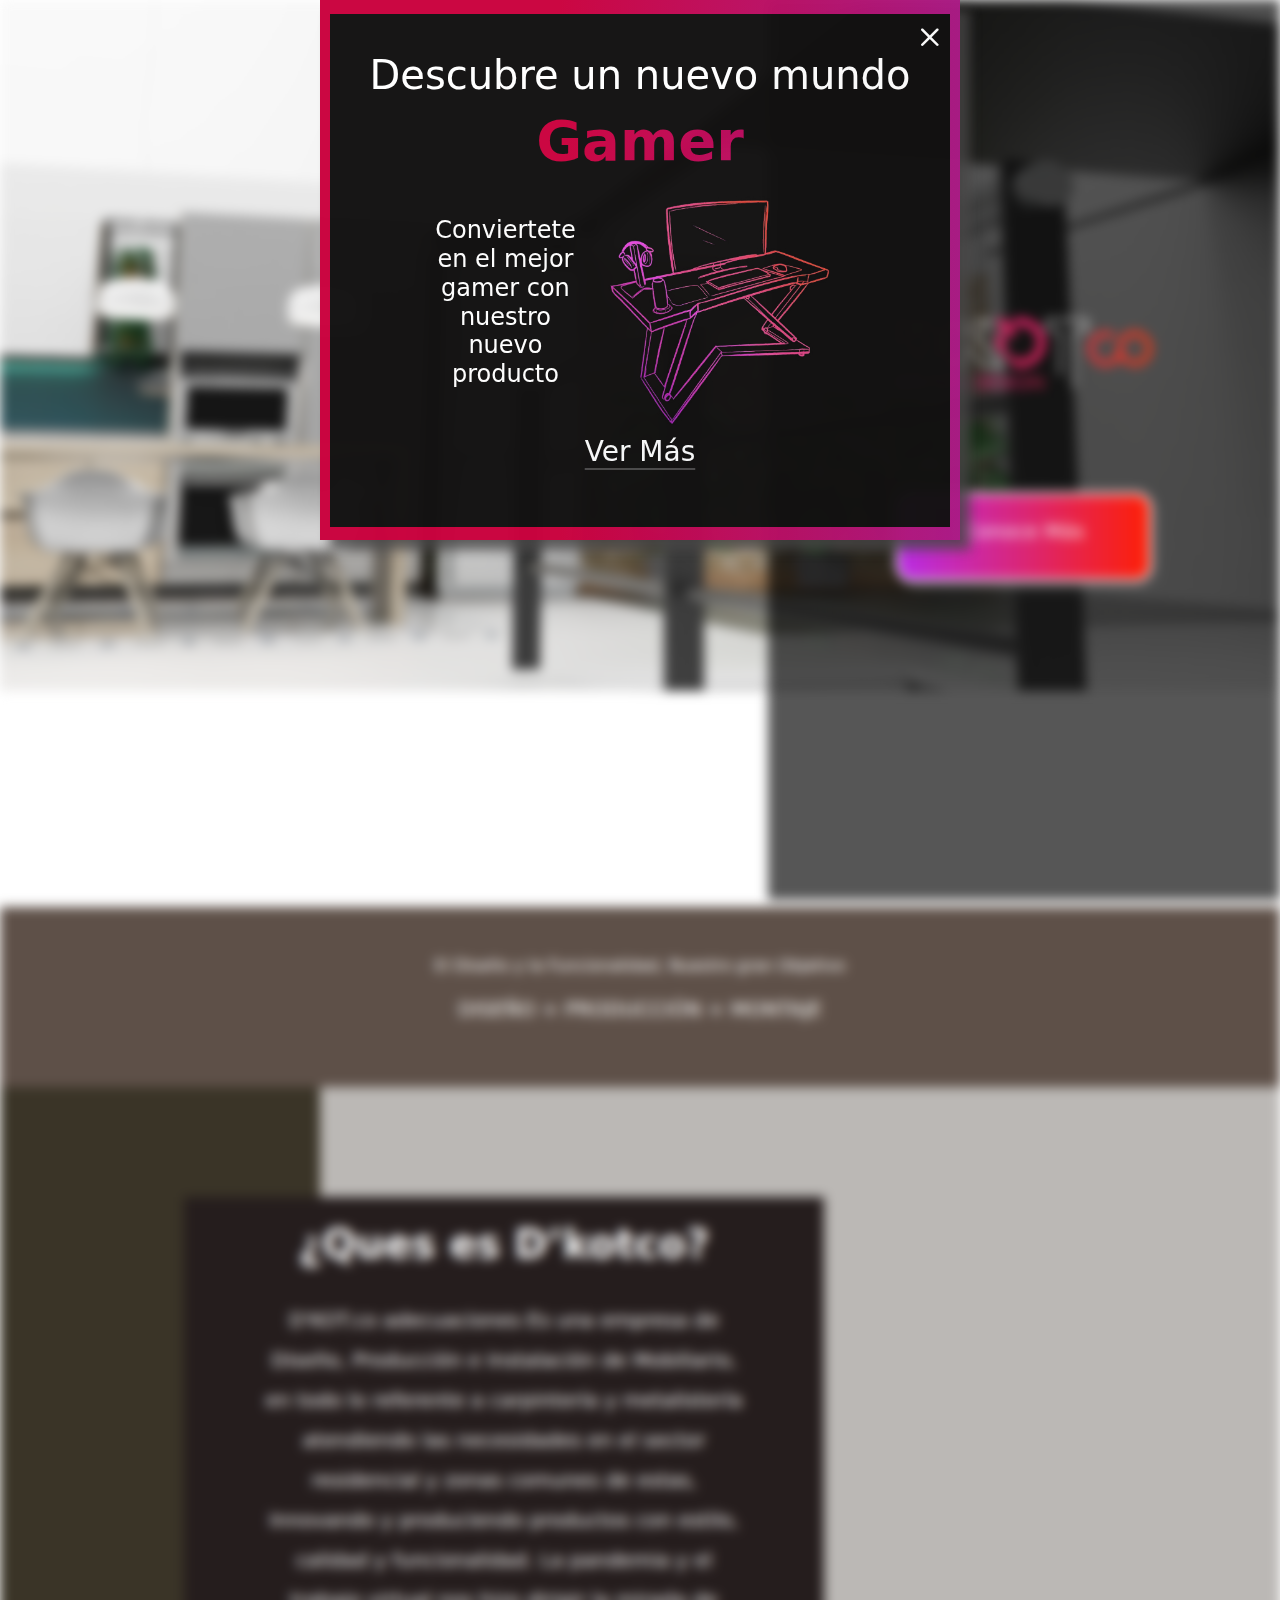
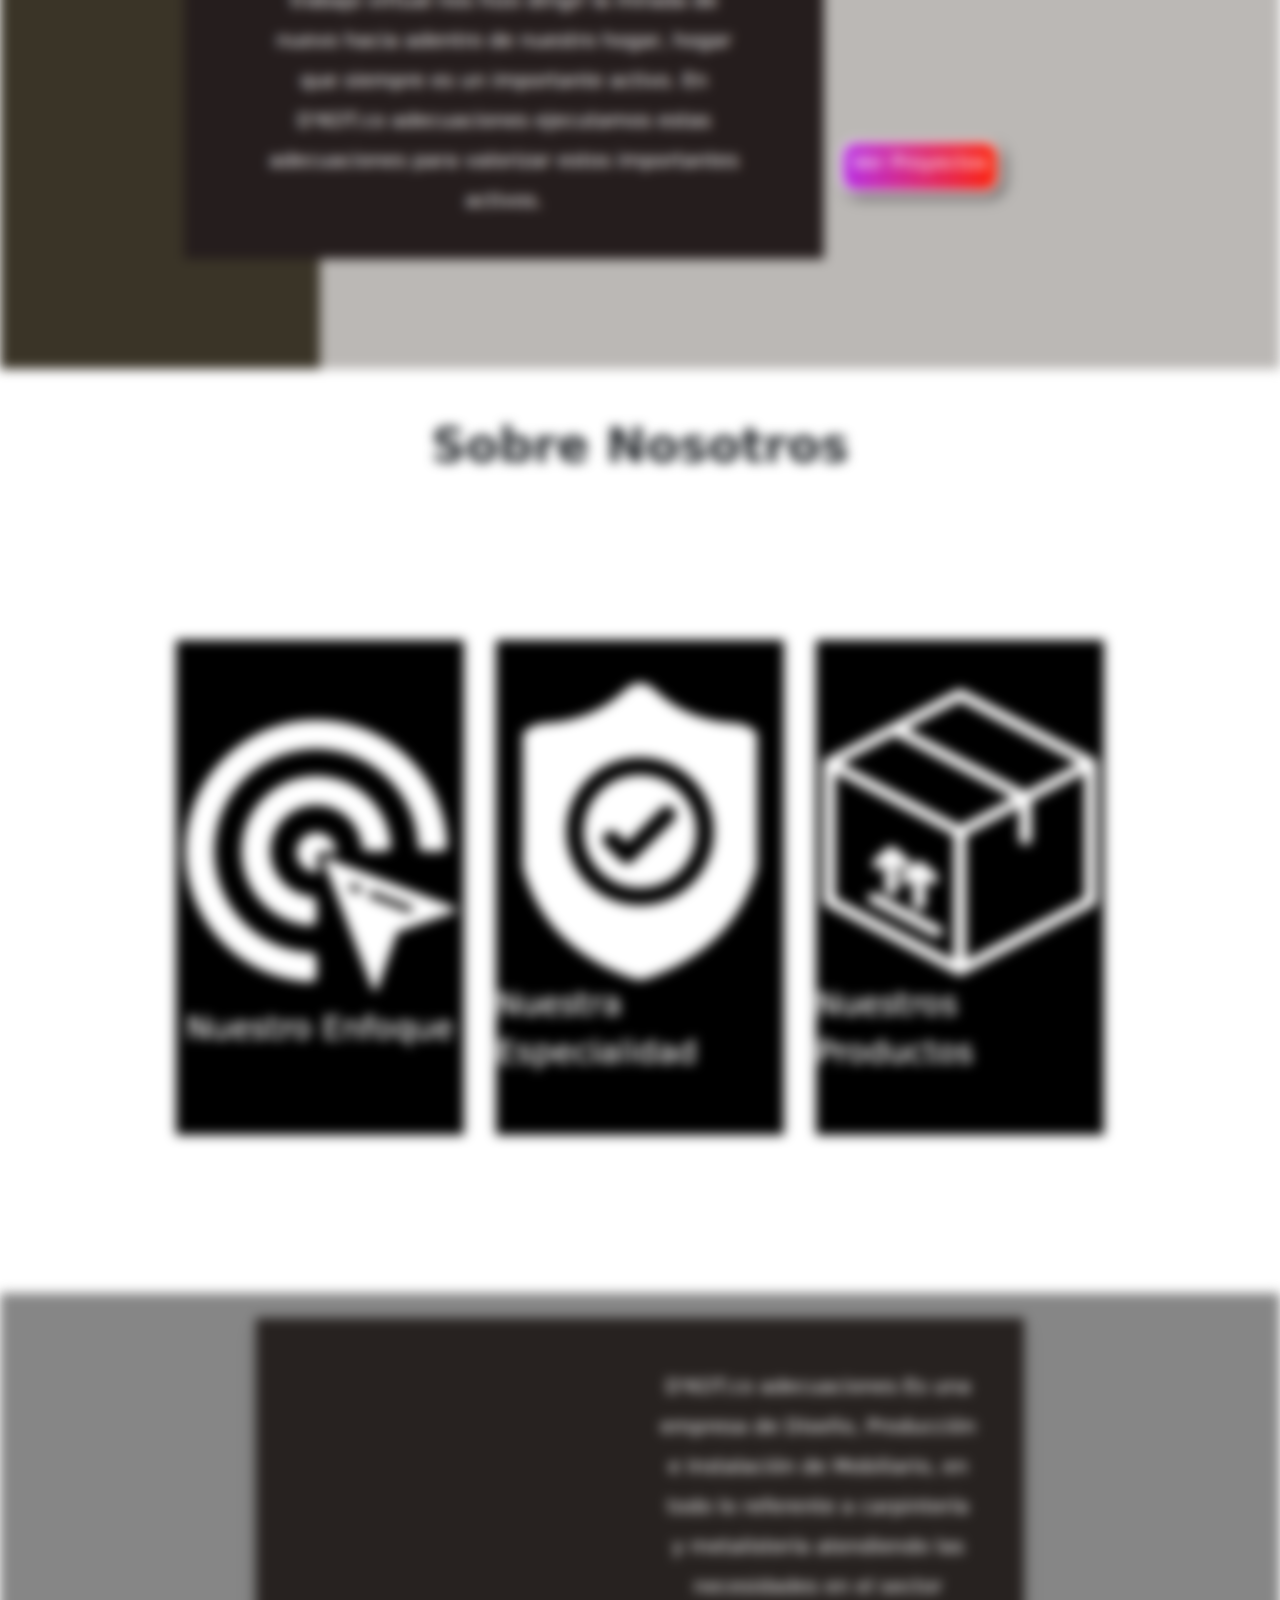
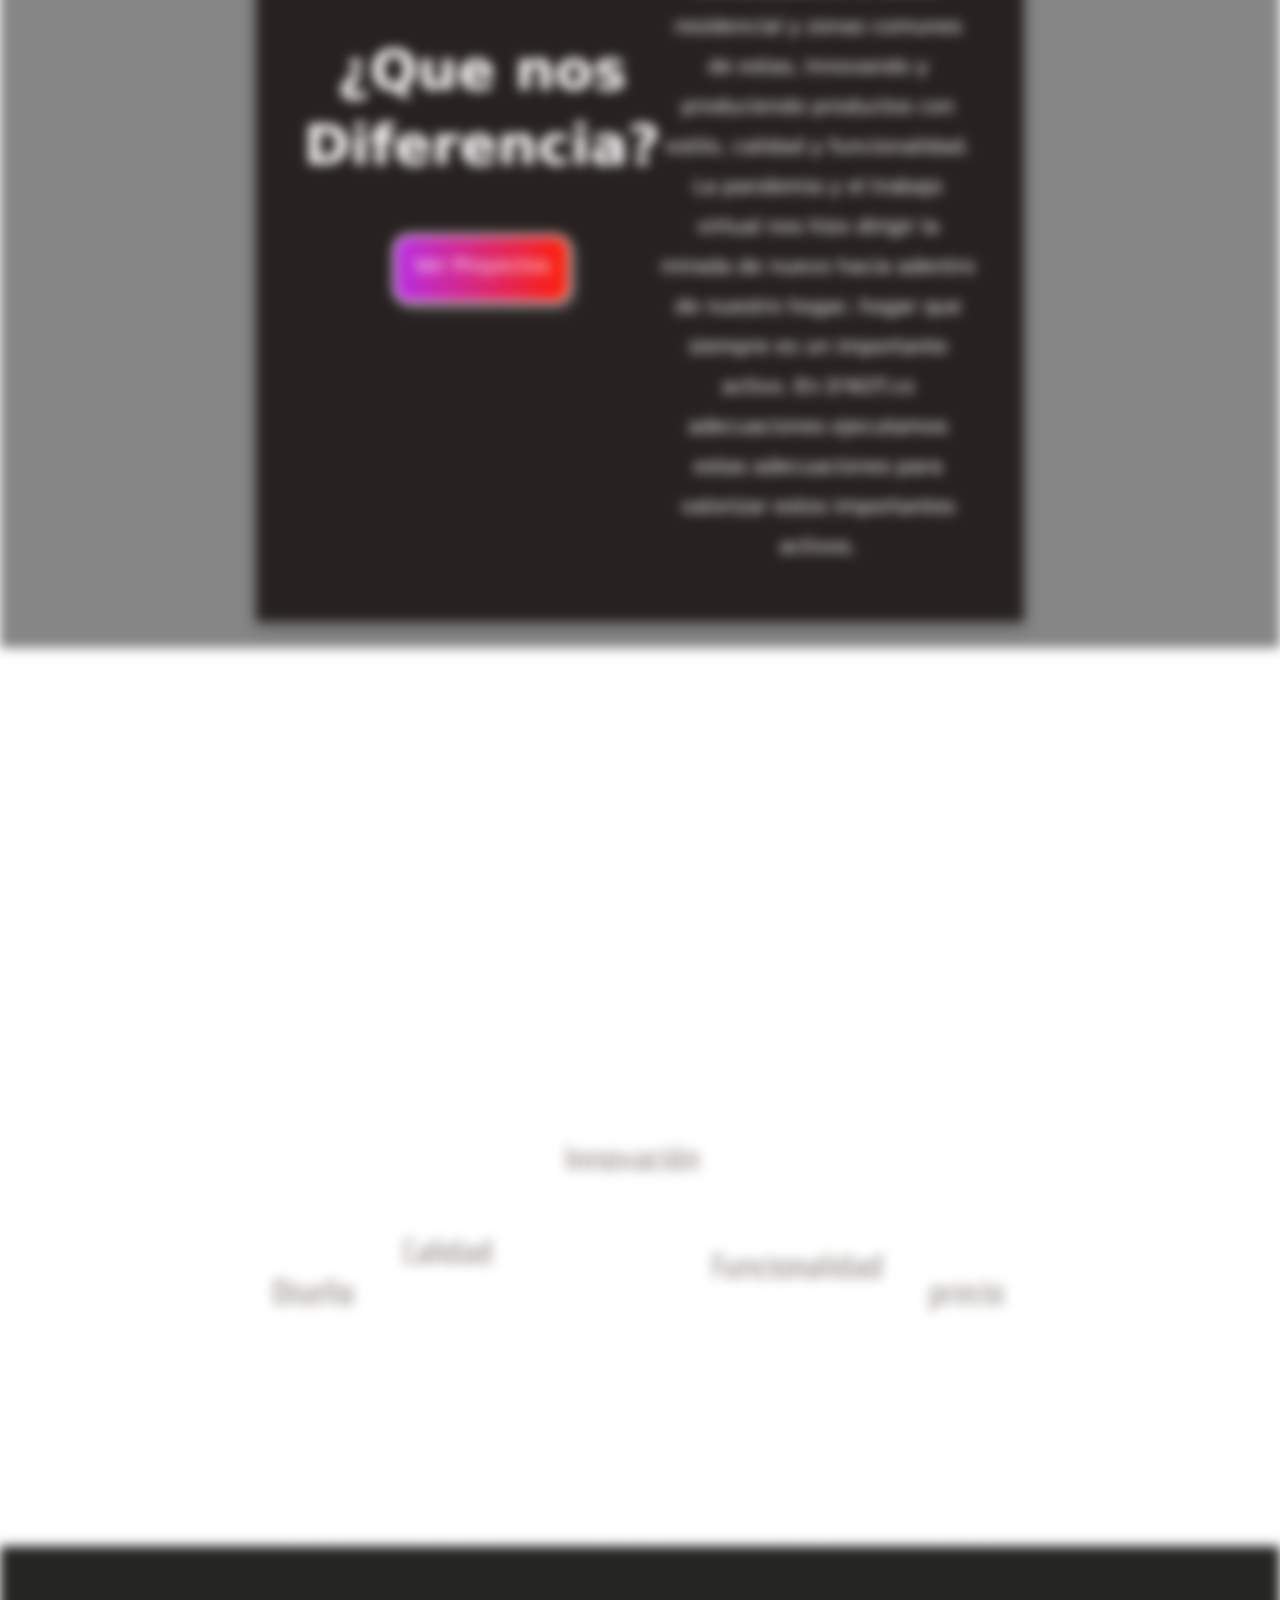
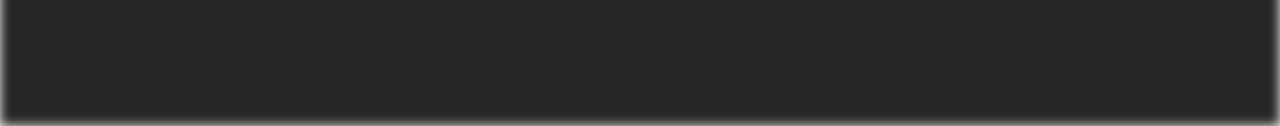
==== html/index.html @ 715dd76f "inicio ventana de proyectos" ====
<!DOCTYPE html>
<html lang="en">

<head>
    <meta charset="UTF-8">
    <meta name="viewport" content="width=device-width, initial-scale=1.0">
    <link rel="stylesheet" href="../css/normalize.css">
    <link rel="stylesheet" href="../css/style.css">
    <link rel="stylesheet" href="	https://cdn.jsdelivr.net/npm/bootstrap@5.3.2/dist/css/bootstrap.min.css">
    <script src="https://cdn.jsdelivr.net/npm/bootstrap@5.3.2/dist/js/bootstrap.bundle.min.js"></script>
    <link rel="stylesheet" href="https://cdn.jsdelivr.net/npm/bootstrap-icons@1.11.1/font/bootstrap-icons.css">
    <link rel="stylesheet" href="../css/animations.css">
    <title>D'kot.co</title>
</head>

<body>
    <header>
        <section id="pop_up" class="pop_up position-fixed z-3 text-center d-flex  justify-content-center  ">
            <div
                class="pop_up_text d-flex flex-column justify-content-center p-2 align-self-center position-relative justify-content-center">
                <h1>Descubre un nuevo mundo <h1 class="gamer fw-bold display-4 ">Gamer</h1>
                </h1>
                <div class="d-inline-block w-100 h-50 d-flex justify-content-center">
                    <h4 class="w-25 text-center align-self-center">Conviertete en el mejor gamer con nuestro nuevo
                        producto</h4>
                    <img src="../images/mesad.png" class="d-inline-block h-100 object-fit-contain flex-grow-2 " alt="">
                </div>
                <span id="btn_close" class=" btnclose position-absolute top-0 end-0 pe-auto display-6"> <i
                        class="bi bi-x"></i></span>
                <p><a href="gamer.html" id="link"
                        class=" link fs-3 link-light link-offset-2 link-underline-opacity-25 link-underline-opacity-100-hover">Ver
                        Más</a></p>
            </div>

        </section>
        <div class="main">
            <section class="inicio d-inline-block vw-100 min-vh-80 position-relative overflow-hidden ">
                <div
                    class="contenedor_inicio h-100 position-absolute top-0 end-0 z-1 d-flex flex-column justify-content-center align-items-center">
                    <div class="motivo_inicio position-absolute z-0 w-100 h-100"><img src="../images/motivo2.png"
                            class="w-100 h-100 object-fit-fill" alt=""></div>
                    <div class="logo position-relative d-inline-block w-50 z-1 mb-5"><img src="../images/logo dkotco.png"
                            class=" w-100 cover" alt=""></div>
                    <button type="button" class="btn_inicio  d-inline-block w-50 mt-5 position-relative z-2 "
                        h-ref:"descripcion">
                        <a href="#descripcion" class="d-block w-100 h-100 text-decoration-none text-light py-4">
                            <h5>Conoce Más</h5>
                        </a>
                    </button>
                </div>
                <div id="carouselExampleAutoplaying"
                    class="carousel slide d-inline-block w-100 h-100 position-absolute " data-bs-ride="carousel">
                    <div class="carousel-inner">
                        <div class="carousel-item active">
                            <img src="../images/slide/background header.png" class="d-block w-100 h-100 object-fit-fill"
                                alt="...">
                        </div>
                        <div class="carousel-item">
                            <img src="../images/slide/Animacion casa.jpg" class="d-block w-100 h-100 object-fit-fill"
                                alt="...">
                        </div>
                        <div class="carousel-item">
                            <img src="..." class="d-block w-100" alt="...">
                        </div>
                    </div>
                </div>
            </section>

            <section
                class="transicion w-100 mx-auto d-inline-block d-flex flex-column justify-content-center align-items-center">
                <p class="fs-light fs-6">El Diseño y la Funcionalidad, Nuestro gran Objetivo</p>
                <p class="fs-light fs-5">DISEÑO + PRODUCCIÓN + MONTAJE</p>
            </section>

            <section
                class="descripcion vw-100  position-relative overflow-hidden d-flex justify-content-center  flex-row align-items-center flex-wrap ">
                <!-- <div class="descripcion_fondo d-inline-block  h-75 position-absolute "></div> -->
                <div class="franja d-inline-block h-100 position-absolute top-0 start-0"></div>
                <div id="descripcion"
                    class="description_text ms-5 d-inline-block  h-75  position-relative d-flex justify-content-center align-items-center  ">
                    <div class="d-inline-block w-75 h-100 d-flex flex-column justify-content-evenly position-relative">
                        <h1 class="fw-bold  text-center">¿Ques es D’kotco?</h1>
                        <p class="text-center fs-5 d-inline-block h-auto lh-lg">D'KOT.co adecuaciones Es una empresa de
                            Diseño,
                            Producción e Instalación
                            de Mobiliario, en todo lo referente a carpintería y metalistería atendiendo las necesidades
                            en el
                            sector
                            residencial y
                            zonas comunes de estas, Innovando y produciendo productos con estilo, calidad y
                            funcionalidad. La
                            pandemia y el trabajo virtual nos hizo dirigir la mirada de nuevo hacia adentro de nuestro
                            hogar,
                            hogar
                            que siempre es un importante activo. En D'KOT.co adecuaciones ejecutamos estas adecuaciones
                            para
                            valorizar
                            estos importantes activos.</p>
                    </div>
                </div>
                <div class="description_text_img d-inline-block position-relative ">
                    <button type="button"
                        class="btn_inicio  d-inline-block w-50  position-absolute bottom-0 start-50 translate-middle-x ">
                        <h5>Ver Proyectos</h5>
                    </button>
                </div>



            </section>


            <section
                class="sobre_nos d-inline-block h-auto vw-100 position-relative overflow-hidden d-flex flex-column justify-content-center">
                <h1 class="sobre_nos_title display-5 fw-bold position-relative z-1 mx-auto mt-5 ">Sobre Nosotros</h1>
                <div class="fondo_sobre_nos d-inline-block w-100 h-100 position-absolute z-0"> </div>
                <div
                    class="texto_sobre_nos d-inline-block w-75 position-relative d-flex flex-column justify-content-evenly align-items-center align-self-center">
                    <div
                        class="tarjeta_contenedor d-inline-block w-100 d-flex flex-row flex-wrap justify-content-evenly justify-items-evenly aling-content-center">
                        <div id="tarjeta1" class="tarjeta  d-inline-block  m-3 " onmouseenter="voltear(tarjeta1,2)"
                            onmouseleave="voltear(tarjeta1,1)">
                            <div
                                class="d-inline-block  position-absolute h-100 w-100 d-flex flex-column justify-content-center align-items-center">
                                <img src="../images/icon1-enfoque.png " height="60%" class="object-fit-contain" alt="">
                                <p class="fs-2">Nuestro Enfoque</p>
                            </div>
                            <div
                                class="d-inline-block invisible h-100 w-100 d-flex flex-column justify-content-center align-items-center ">
                                <ul class="lh-lg">
                                    <li class="fs-3 ">Innovacion</li>
                                    <li class="fs-3 ">Funcionalidad</li>
                                    <li class="fs-3 ">Diseño/linea</li>
                                    <li class="fs-3 ">Calidad</li>
                                    <li class="fs-3 ">Precio</li>
                                </ul>
                            </div>

                        </div>
                        <div id="tarjeta2"
                            class="tarjeta d-inline-block  m-3 d-flex flex-column justify-content-center align-items-center "
                            onmouseenter="voltear(tarjeta2,2)" onmouseleave="voltear(tarjeta2,1)">
                            <div
                                class="d-inline-block  position-absolute h-100 w-100 d-flex flex-column justify-content-center align-items-center">
                                <img src="../images/icon2-especialidad.png" height="60%" class="object-fit-contain" alt="">
                                <p class="fs-2">Nuestra Especialidad</p>
                            </div>
                            <div
                                class="d-inline-block invisible  position-absolute h-100 w-100 d-flex flex-column justify-content-center align-items-center">
                                <ul class="lh-lg">
                                    <li class="fs-3 ">Metalistería</li>
                                    <li class="fs-3 ">Carpintería</li>
                                    <li class="fs-3 ">Armado y Producción</li>
                                </ul>
                            </div>

                        </div>
                        <div id="tarjeta3"
                            class="tarjeta  d-inline-block m-3 d-flex flex-column justify-content-center  align-items-center"
                            onmouseenter="voltear(tarjeta3,2)" onmouseleave="voltear(tarjeta3,1)">
                            <div
                                class="d-inline-block  position-absolute h-100 w-100 d-flex flex-column justify-content-center align-items-center">
                                <img src="../images/icon3-productos.png" height="60%" class="object-fit-contain" alt="">
                                <p class="fs-2">Nuestros Productos</p>
                            </div>


                        </div>

                    </div>
            </section>

            <section
                class="dif d-inline-block vw-100 position-relative d-flex flex-column align-items-center justify-content-center ">
                <div
                    class="dif_texto d-inline-block w-75  d-flex flex-row justify-content-evenly justify-items-center align-items-center flex-wrap p-5 shadow position-relative">
                    <div class="texto1 d-inline-block w-auto h-75 text-center ">
                        <h1 class=" fw-bold display-4">¿Que nos </h1>
                        <h1 class=" fw-bold display-4">Diferencia?</h1>
                        <button type="button" class="btn_inicio d-inline-block w-50 h-auto mt-5 p-3">
                            <h5>Ver Proyectos</h5>
                        </button>
                    </div>
                    <h5 class="d-inline-block h-auto lh-lg text-center ">
                        D'KOT.co adecuaciones Es una empresa de Diseño, Producción e Instalación de
                        Mobiliario, en todo lo referente a carpintería y metalistería atendiendo las necesidades en el
                        sector
                        residencial y
                        zonas comunes de estas, Innovando y produciendo productos con estilo, calidad y funcionalidad.
                        La pandemia y el trabajo virtual nos hizo dirigir la mirada de nuevo hacia adentro de nuestro
                        hogar, hogar que siempre es un importante activo. En D'KOT.co adecuaciones ejecutamos estas
                        adecuaciones para valorizar estos importantes activos.
                    </h5>
                </div>
            </section>

            <section class="pilares vw-100 position-relative d-flex flex-column  aling-items-center ">
                <div class="pilares_fondo d-inline-block w-100 h-100 position-absolute"></div>
                <h1 class="pil_text display-5 text-center position-relative z-1 fw-bold mt-5">Nuestros Pilares</h1>
                <img src="../images/pil.png"
                    class="pil_img h-auto object-fit-scale z-1 position-absolute align-self-center" alt="" width="60%">

            </section>

            <footer class="vw-100 mt-3">

            </footer>
        </div>
       


        <script src="../js/app.js"></script>
</body>

</html>
---- css/style.css ----
:root{
    --gris:  #59564F;
    --cafeoscuro: #5c5244  ;
    --degradado: linear-gradient(90deg, #BA2CDD 3.46%, #FF1F00 102.52%);
}

*{
    margin: 0;
    padding: 0;
}
.blur_active{ 
    filter: blur(6px);
    pointer-events: none;
    user-select: none;
}

.pop_up{
    width: 50vw;
    height: 60vh;
    background: linear-gradient(90deg, #ca033f 12.48%, #962db6 47.55%, #1e15a0 83.54%);
    background-size: 300% 500%;
    color: white;
    left: 25%;
    filter: drop-shadow(10px 10px 6px #484747d2);
    animation: trasladar 2s , change 6s infinite ;
    opacity: 0.98;

}
.pop_up_text{
    width: 97%;
    height: 95%;
    background: rgb(19, 18, 18);
}

.pop_up .gamer , .pop_up .link:hover{
    background: linear-gradient(90deg, #ca033f 12.48%, #962db6 47.55%, #1e15a0 83.54%);
    background-size: 300% 500%;
     -webkit-background-clip: text;
    -webkit-text-fill-color: transparent;
    animation: change 6s infinite;
}

.btnclose{
    cursor: pointer;
}

.inicio{
    height: 100vh;
}
.logo{
    object-fit: cover;
}
.contenedor_inicio{
    width: 40%;
    background-color: rgba(0, 0, 0, 0.664);
}

.motivo_inicio img{
    mix-blend-mode:hard-light;
    opacity: 0%;
}

.btn_inicio{
    height: 10%;
    background: var(--degradado);
    box-shadow: 5px 5px 10px rgb(87, 86, 86) ;
    border: solid 0.2em white ;
    border-radius: 1em;
    color: white;
}

.btn_inicio p{
    font-size: 80px;
}

.btn_inicio:hover{
    filter: brightness(1.1) drop-shadow(0 0 1rem rgb(197, 117, 117));
}


/* -------------------------------- parrafo  -------------------------------- */

.transicion{
    height: 20vh;
    background-color: rgb(94, 80, 72) ;
    color: white;
}

/* -------------------------------- que es -------------------------------- */
.descripcion{
    height: 98vh;
    background-color: rgb(187, 184, 181);
    color: rgb(255, 255, 255);
}
.franja{
    width: 25%;
    background-color: #3a3427
}

.descripcion_fondo{
    width: 70%;
    background: #837561 url(../images/motivo3.png) no-repeat  ;
    background-size: cover;
    background-blend-mode: luminosity;
    filter: brightness(0.8);
    box-shadow: 10px 10px  10px  rgba(65, 64, 64, 0.336);
}
.description_text {
    background-color: #251d1d;
    min-width: 50%;
    flex: 0 0 50vw;
}

.description_text_img{
    background: url(../images/prueba.png) ;
    background-size:contain;
    background-attachment: fixed;
    background-position: 40% 100%;
    height: 60%;
    min-width: 20vh;
    flex: 0 0 25vw ;
    left: -5%;

}

/* -------------------------------- sobre nos -------------------------------- */
.transicion2{
    margin: auto;
    height: 10vh;
    background-color: #30241d;
    color: rgb(46, 44, 43);
}

.sobre_nos{
    min-height: 80vh;
}


.fondo_sobre_nos{
    background: url(../images/fondo\ about.png) no-repeat fixed;
    background-size: cover;
    filter: contrast(0.4) brightness(0.9) sepia(0.3);
}
.sobre_nos_title{
    mix-blend-mode: overlay;
}
.texto_sobre_nos{
    min-height: 90vh;
    width: 80%;
    height: fit-content;
    mix-blend-mode:overlay;
}

.tarjeta_contenedor{
    min-height: fit-content;
    display: flex;
}

.tarjeta{
    height: 55vh;
    color: white;
    min-width:fit-content;
    background-color: #42403f;
    flex: 1 0 30%;
    overflow: hidden;
    filter: contrast(3) ;
 
}
.side2{
    background-color: #75675d;
    animation: frontback 2s;
}

.dif{
    background-color: rgb(134, 134, 134);
    min-height: 80vh;
    height: fit-content;
    padding: 2% 10%;
}
.dif_texto{
    background-color: #110b08d0;
    color: white;
}
.dif_texto  .texto1 {
    flex: 1 0 20vw;
}
.dif_texto  h5 {
    flex: 3 0 20vw;
}

.pilares{
    height: 98vh;
}
.pilares_fondo{
    background-color: #000000;
    background: url(../images/image\ pill.png) no-repeat fixed;
    background-size: cover;
    filter: brightness(0.4) grayscale(1.2) contrast(0.8);
}

.pil_img{
    bottom: 0;
}
.pil_text{
    color: rgba(255, 255, 255, 0.589);
}

    
footer{
    height: 20vh;
    background-color: #252524;
}
---- css/animations.css ----
@keyframes trasladar {
    0% {
      transform: scale(0.8);
      opacity: 0.4;
    }
    100% {
      opacity: 0.98;
    }
  }

  @keyframes change{
    0%{
        background-position: 0 50%;
    }
    50%{
        background-position: 100% 50%;
    }
    100%{
        background-position: 0 50%;
    }
}


@keyframes frontback{
    0% {
      transform: translate(0,-100%);
    }
    100% {
      transform: translate(0,0);
    }
  }
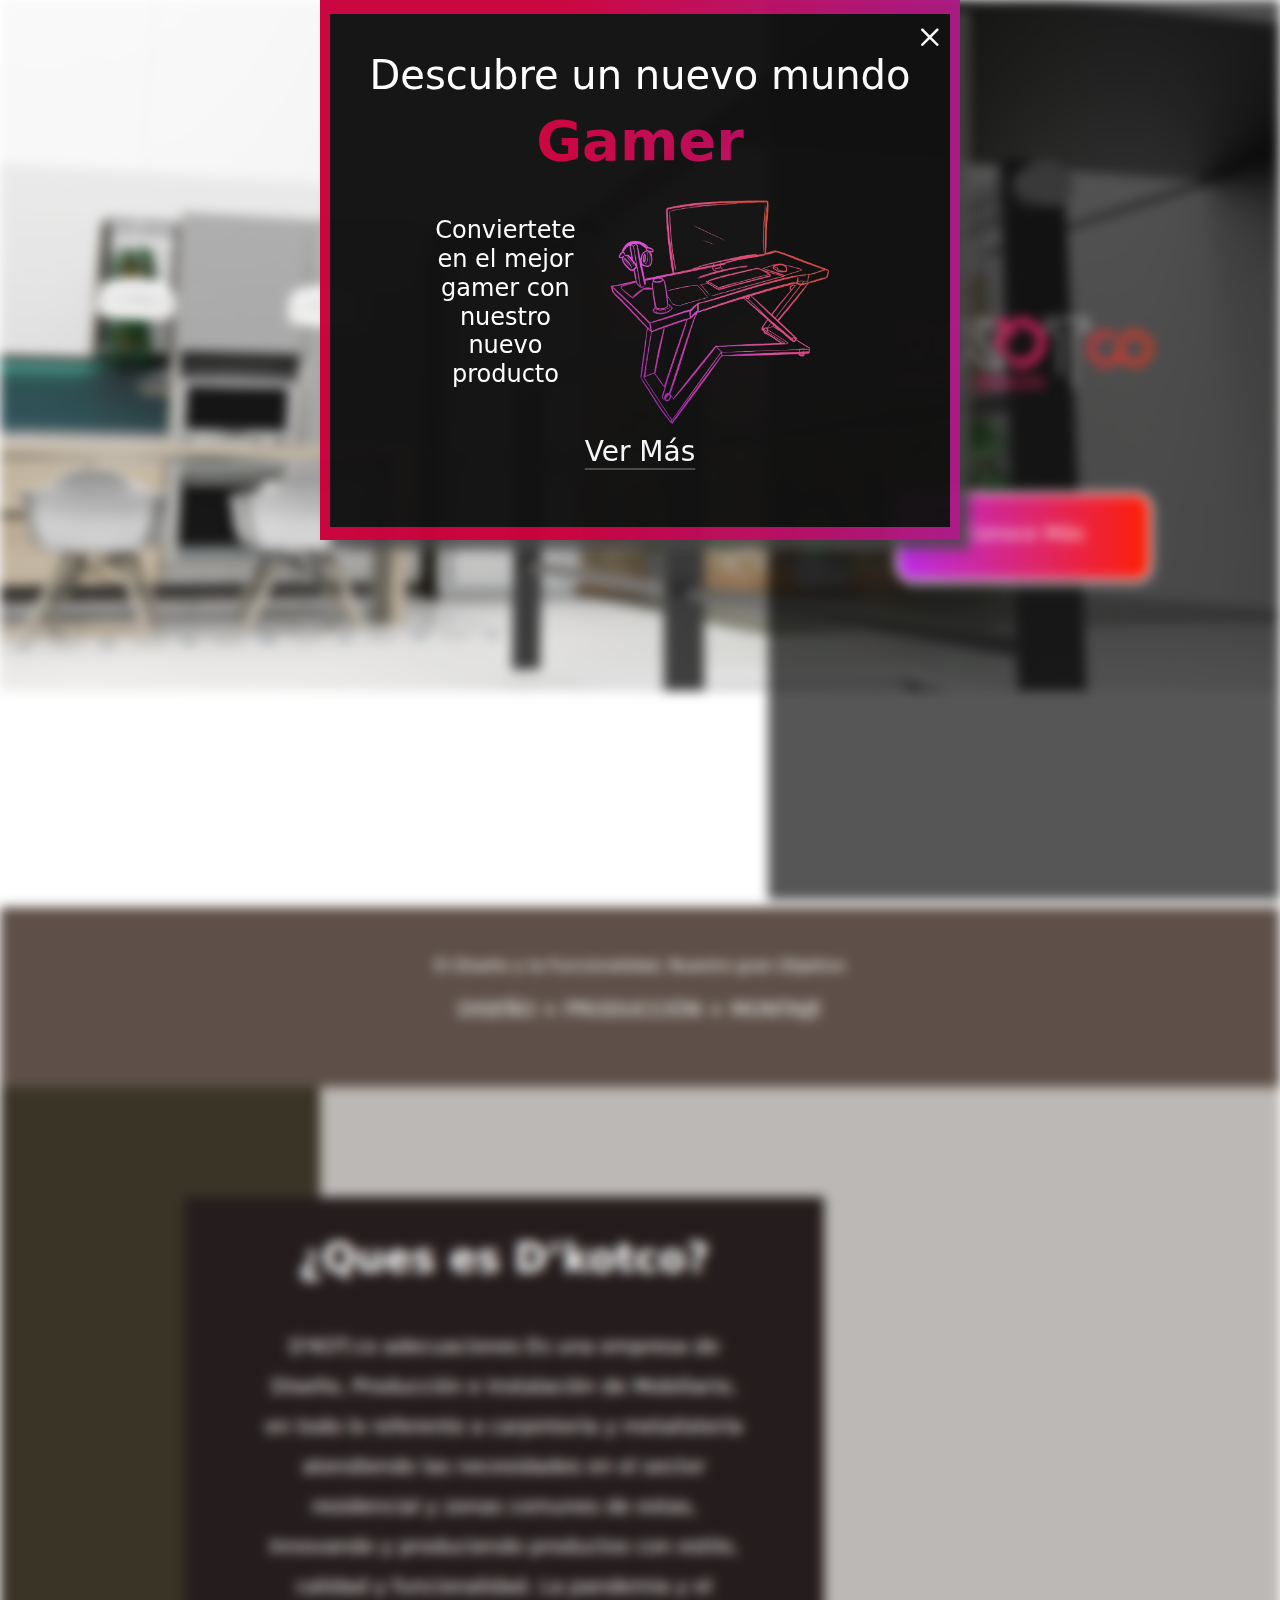
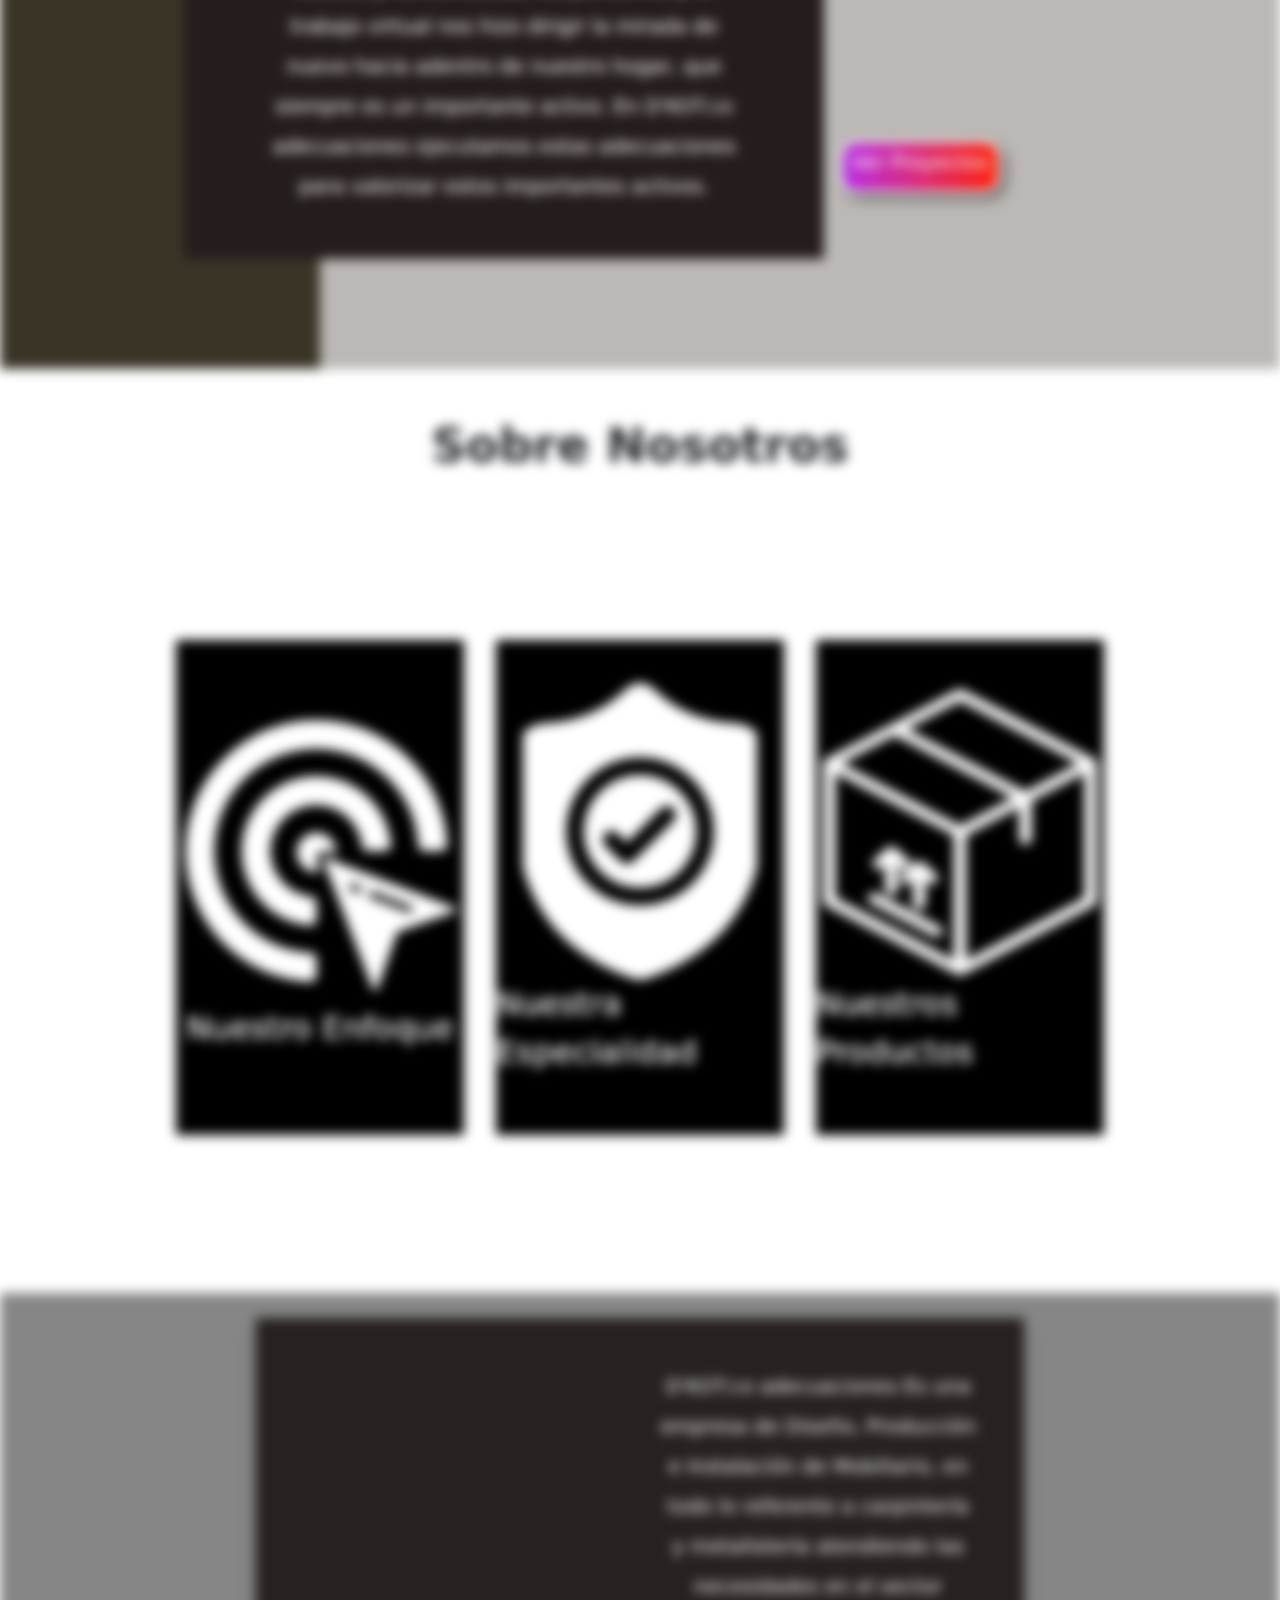
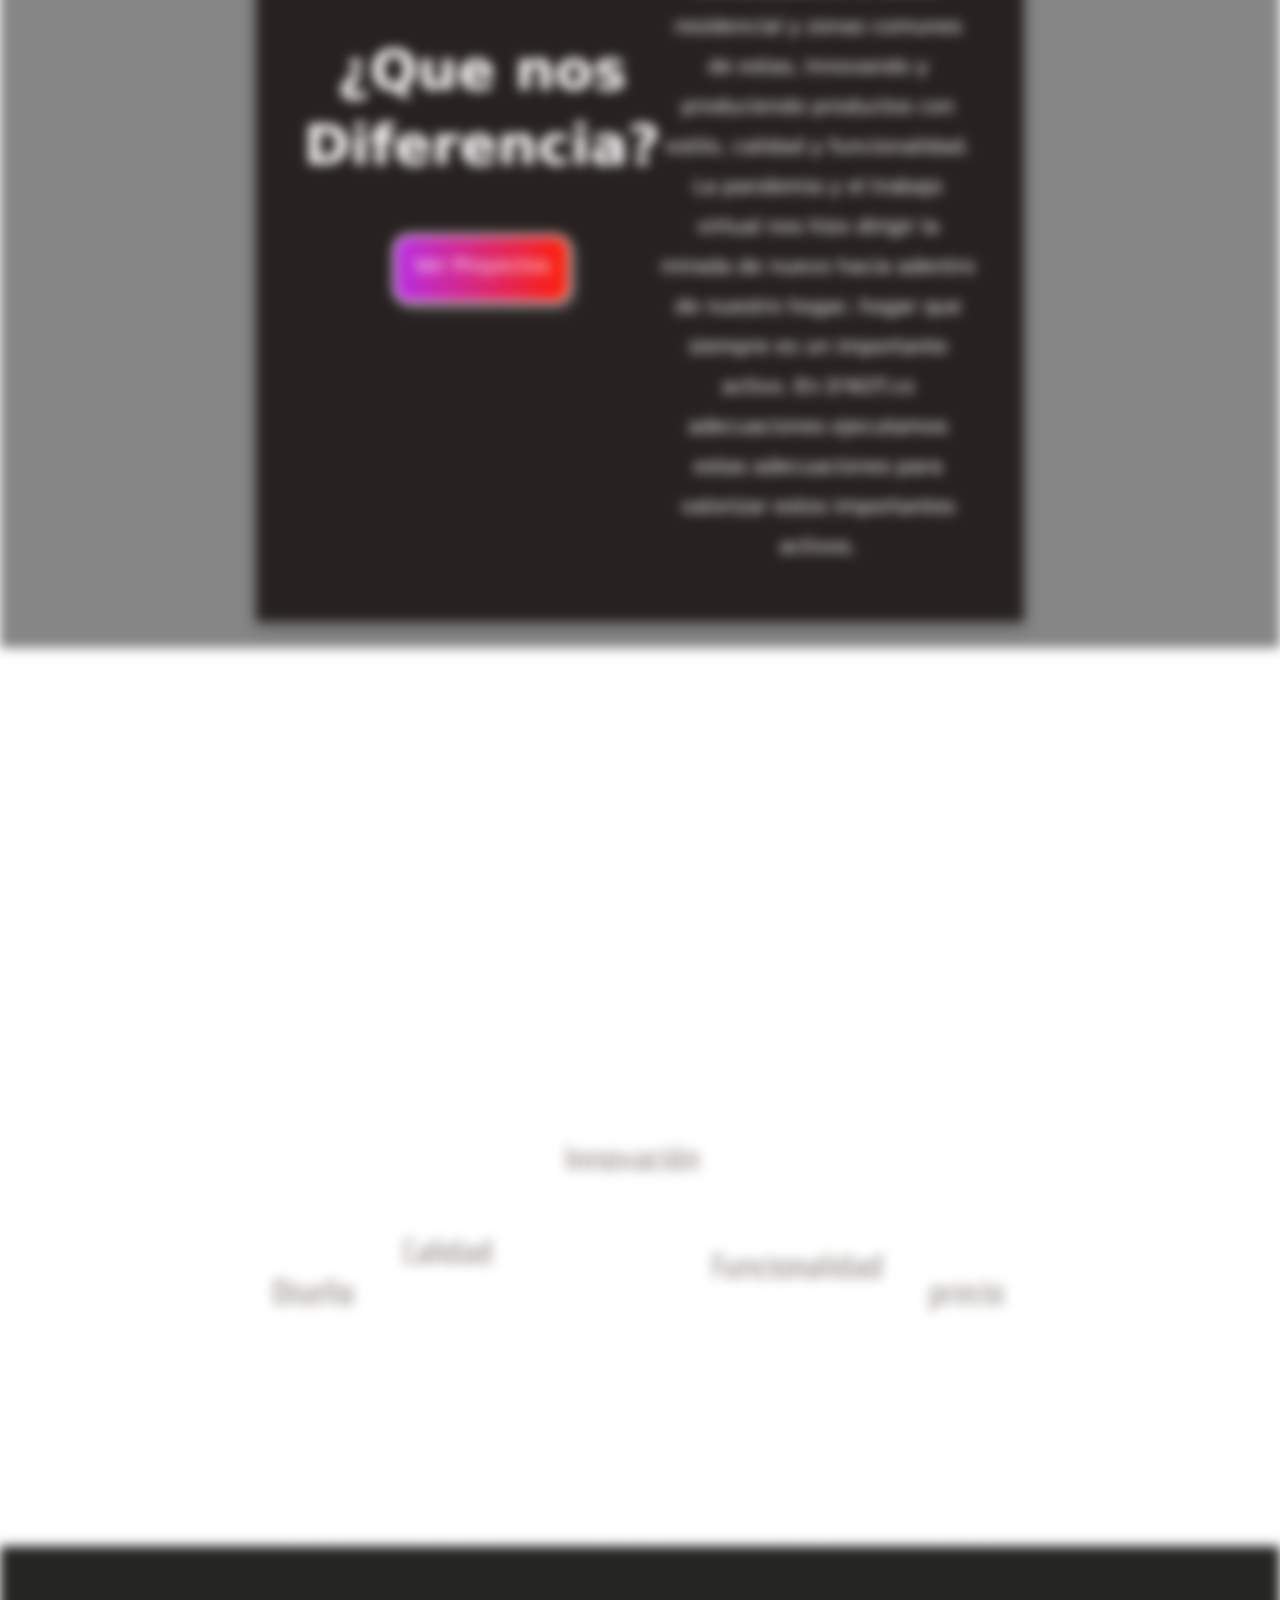
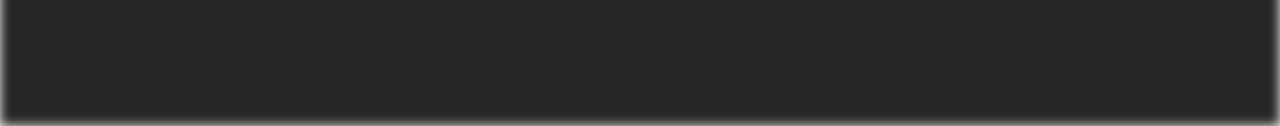
==== commit 7f316af1: "diseño en html de pag productos" ====
--- a/html/index.html
+++ b/html/index.html
@@ -39,12 +39,13 @@
                     class="contenedor_inicio h-100 position-absolute top-0 end-0 z-1 d-flex flex-column justify-content-center align-items-center">
                     <div class="motivo_inicio position-absolute z-0 w-100 h-100"><img src="../images/motivo2.png"
                             class="w-100 h-100 object-fit-fill" alt=""></div>
-                    <div class="logo position-relative d-inline-block w-50 z-1 mb-5"><img src="../images/logo dkotco.png"
-                            class=" w-100 cover" alt=""></div>
+                    <div class="logo position-relative d-inline-block w-50 z-1 mb-5"><img
+                            src="../images/logo dkotco.png" class=" w-100 cover" alt=""></div>
                     <button type="button" class="btn_inicio  d-inline-block w-50 mt-5 position-relative z-2 "
                         h-ref:"descripcion">
-                        <a href="#descripcion" class="d-block w-100 h-100 text-decoration-none text-light py-4">
-                            <h5>Conoce Más</h5>
+                        <a href="#descripcion"
+                            class="d-block w-100 h-100 text-decoration-none text-light d-flex justify-content-center">
+                            <h5 class="align-self-center">Conoce Más</h5>
                         </a>
                     </button>
                 </div>
@@ -84,24 +85,22 @@
                             Diseño,
                             Producción e Instalación
                             de Mobiliario, en todo lo referente a carpintería y metalistería atendiendo las necesidades
-                            en el
-                            sector
-                            residencial y
-                            zonas comunes de estas, Innovando y produciendo productos con estilo, calidad y
-                            funcionalidad. La
-                            pandemia y el trabajo virtual nos hizo dirigir la mirada de nuevo hacia adentro de nuestro
-                            hogar,
-                            hogar
-                            que siempre es un importante activo. En D'KOT.co adecuaciones ejecutamos estas adecuaciones
-                            para
-                            valorizar
-                            estos importantes activos.</p>
+                            en el sector residencial y zonas comunes de estas, Innovando y produciendo productos con
+                            estilo, calidad y
+                            funcionalidad. La pandemia y el trabajo virtual nos hizo dirigir la mirada de nuevo hacia
+                            adentro de nuestro
+                            hogar, que siempre es un importante activo. En D'KOT.co adecuaciones ejecutamos estas
+                            adecuaciones
+                            para valorizar estos importantes activos.</p>
                     </div>
                 </div>
                 <div class="description_text_img d-inline-block position-relative ">
                     <button type="button"
                         class="btn_inicio  d-inline-block w-50  position-absolute bottom-0 start-50 translate-middle-x ">
-                        <h5>Ver Proyectos</h5>
+                        <a href="../html/proyects.html"
+                            class="d-block w-100 h-100 text-decoration-none text-light d-flex justify-content-center ">
+                            <h5 class="align-self-center">Ver Proyectos</h5>
+                        </a>
                     </button>
                 </div>
 
@@ -142,7 +141,8 @@
                             onmouseenter="voltear(tarjeta2,2)" onmouseleave="voltear(tarjeta2,1)">
                             <div
                                 class="d-inline-block  position-absolute h-100 w-100 d-flex flex-column justify-content-center align-items-center">
-                                <img src="../images/icon2-especialidad.png" height="60%" class="object-fit-contain" alt="">
+                                <img src="../images/icon2-especialidad.png" height="60%" class="object-fit-contain"
+                                    alt="">
                                 <p class="fs-2">Nuestra Especialidad</p>
                             </div>
                             <div
@@ -206,7 +206,7 @@
 
             </footer>
         </div>
-       
+
 
 
         <script src="../js/app.js"></script>
--- a/css/style.css
+++ b/css/style.css
@@ -70,7 +70,7 @@
     color: white;
 }
 
-.btn_inicio p{
+.btn_inicio a{
     font-size: 80px;
 }
 
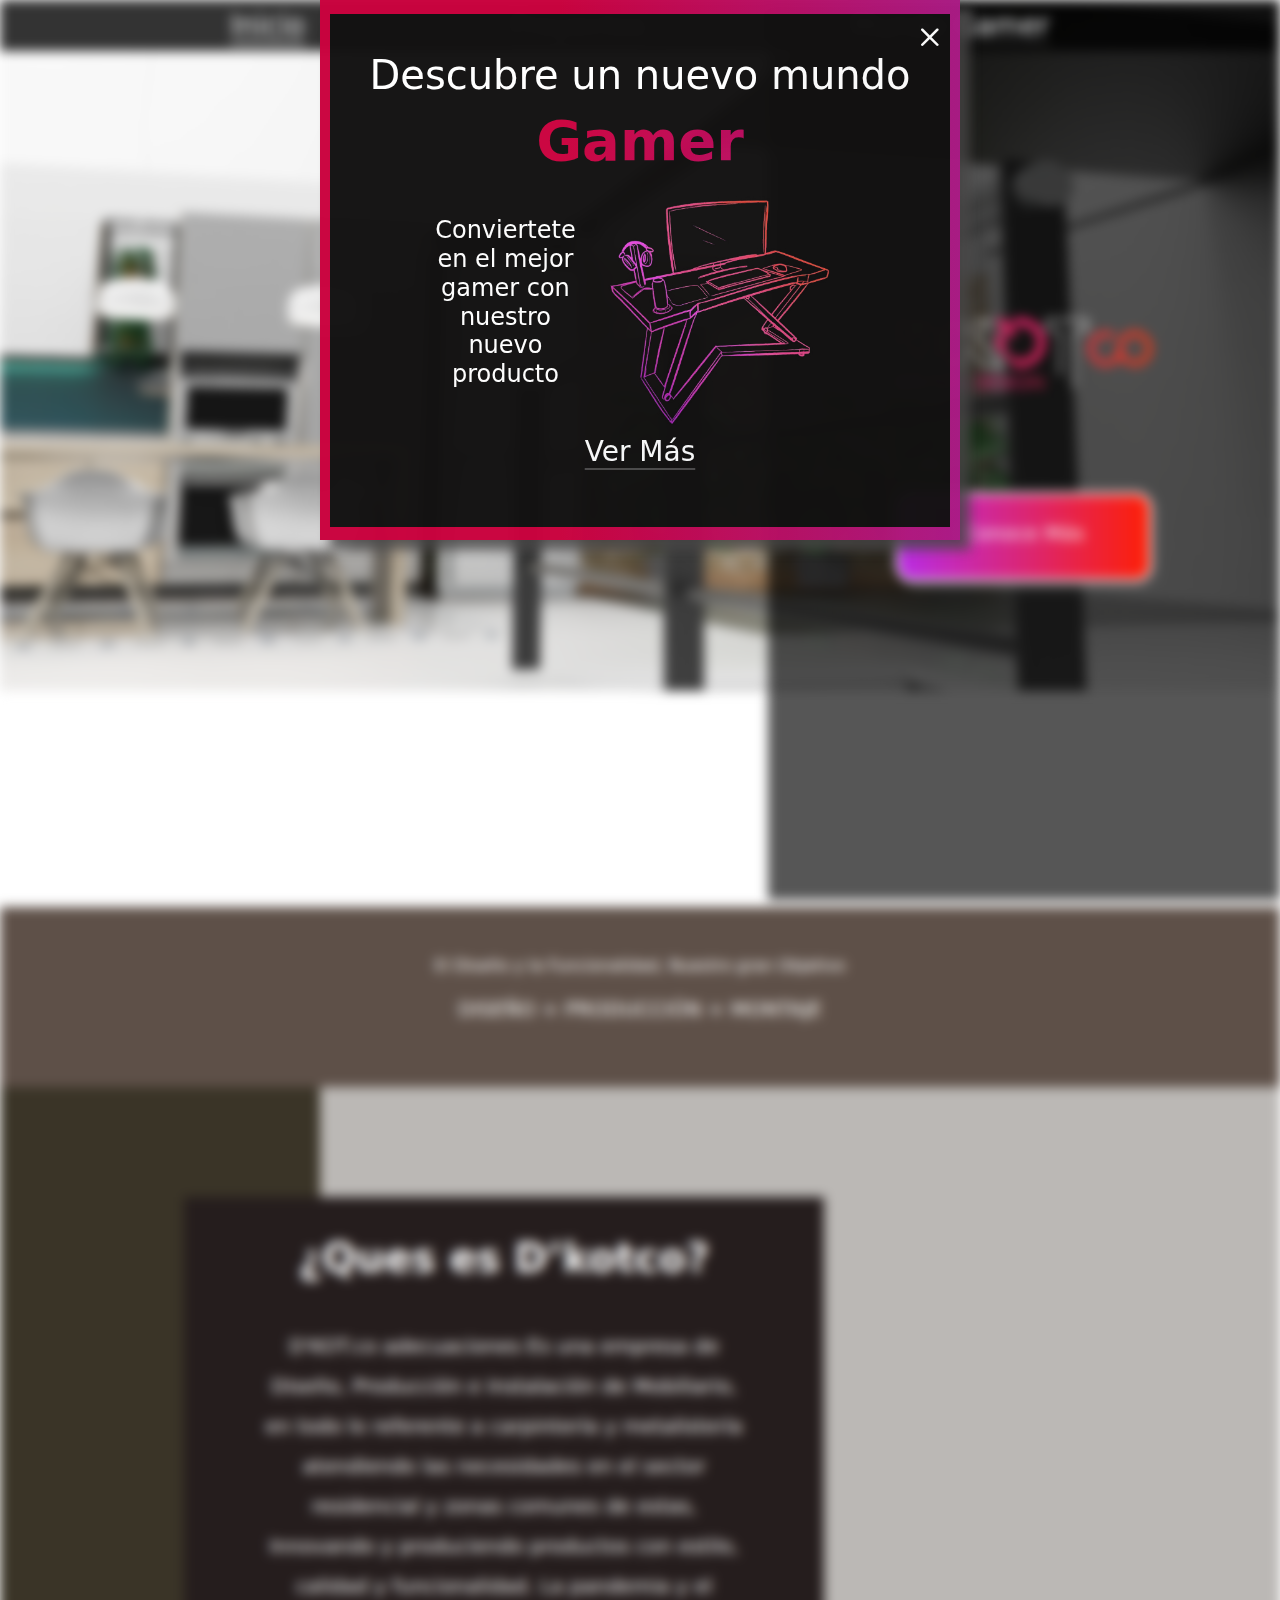
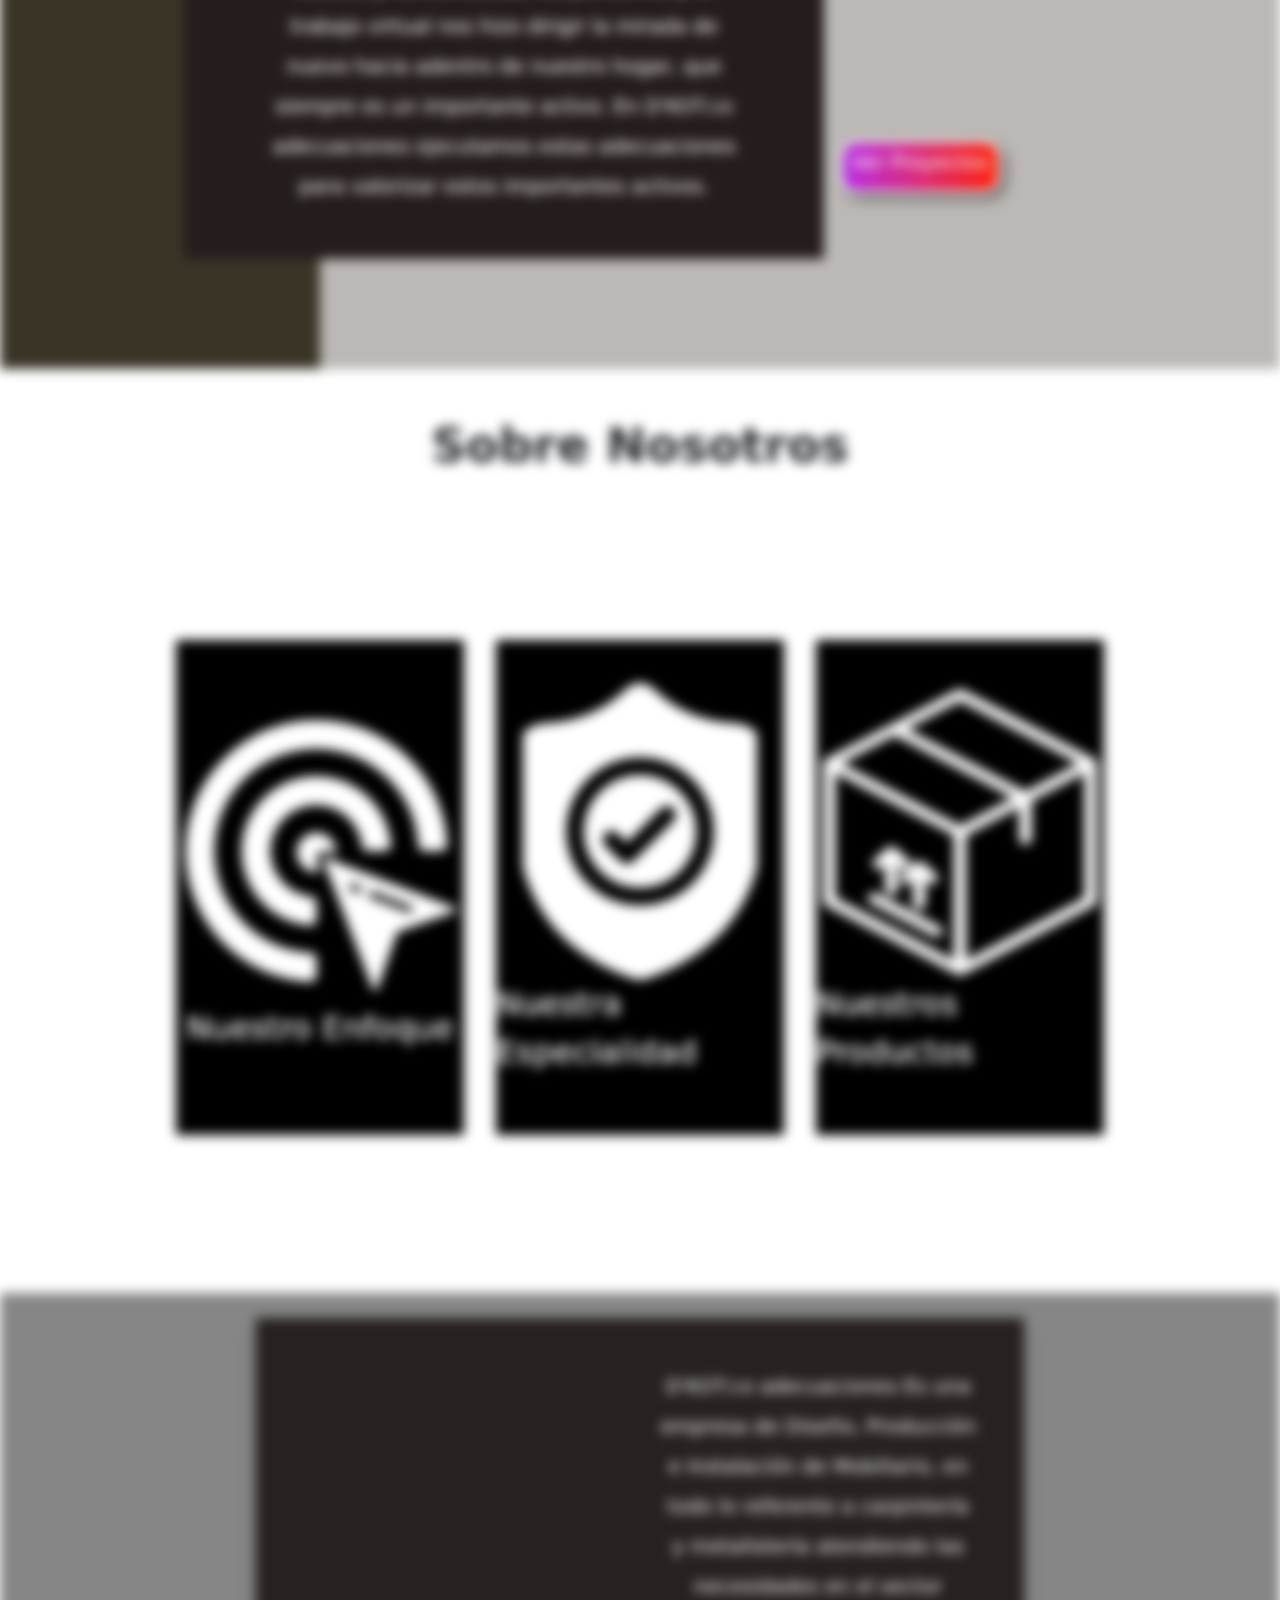
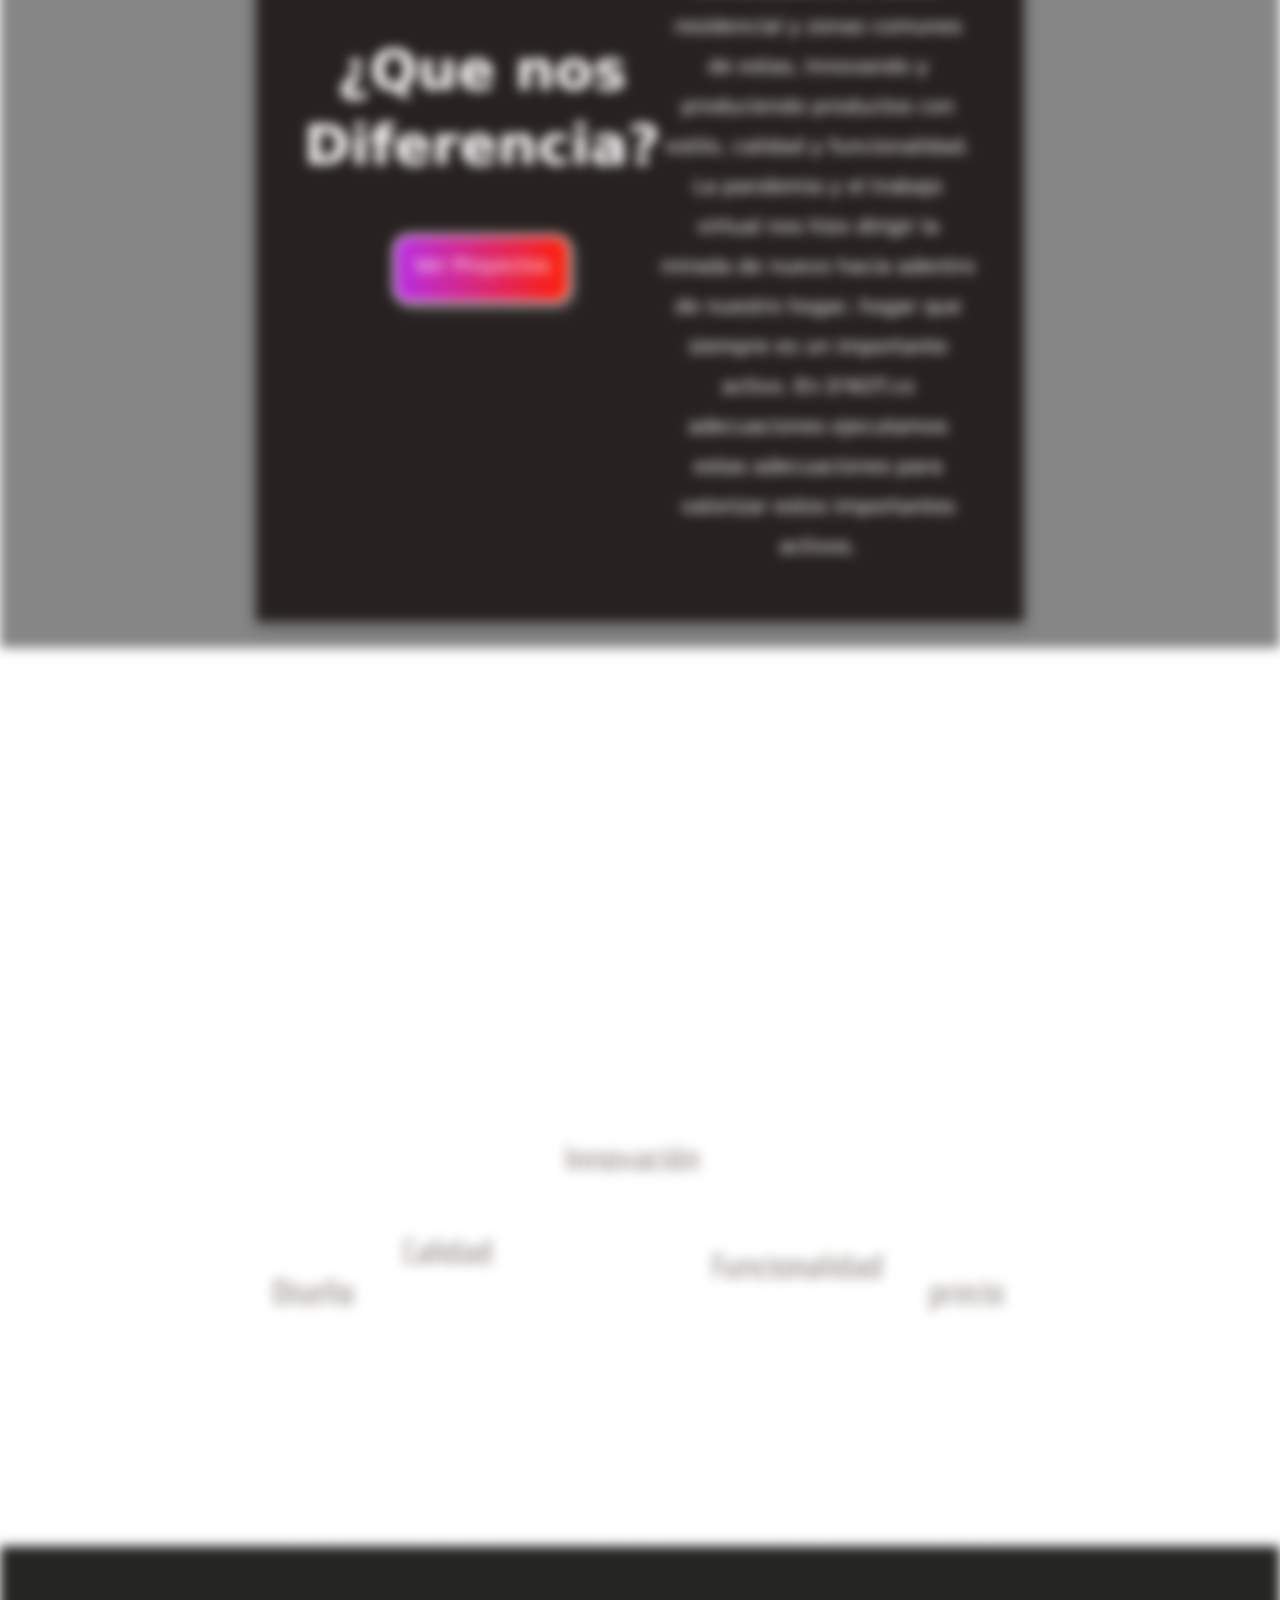
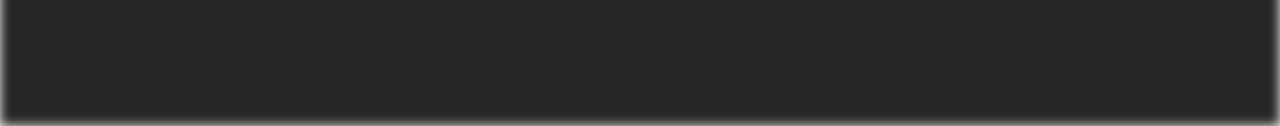
==== commit 4e8b1fa3: "avance project" ====
--- a/html/index.html
+++ b/html/index.html
@@ -6,6 +6,7 @@
     <meta name="viewport" content="width=device-width, initial-scale=1.0">
     <link rel="stylesheet" href="../css/normalize.css">
     <link rel="stylesheet" href="../css/style.css">
+    <link rel="stylesheet" href="../css/menuyfooter.css">
     <link rel="stylesheet" href="	https://cdn.jsdelivr.net/npm/bootstrap@5.3.2/dist/css/bootstrap.min.css">
     <script src="https://cdn.jsdelivr.net/npm/bootstrap@5.3.2/dist/js/bootstrap.bundle.min.js"></script>
     <link rel="stylesheet" href="https://cdn.jsdelivr.net/npm/bootstrap-icons@1.11.1/font/bootstrap-icons.css">
@@ -14,202 +15,212 @@
 </head>
 
 <body>
-    <header>
-        <section id="pop_up" class="pop_up position-fixed z-3 text-center d-flex  justify-content-center  ">
+    <section id="pop_up" class="pop_up position-fixed z-3 text-center d-flex  justify-content-center  ">
+        <div
+            class="pop_up_text d-flex flex-column justify-content-center p-2 align-self-center position-relative justify-content-center">
+            <h1>Descubre un nuevo mundo <h1 class="gamer fw-bold display-4 ">Gamer</h1>
+            </h1>
+            <div class="d-inliney-block w-100 h-50 d-flex justify-content-center">
+                <h4 class="w-25 text-center align-self-center">Conviertete en el mejor gamer con nuestro nuevo
+                    producto</h4>
+                <img src="../images/mesad.png" class="d-inline-block h-100 object-fit-contain flex-grow-2 " alt="">
+            </div>
+            <span id="btn_close" class=" btnclose position-absolute top-0 end-0 pe-auto display-6"> <i
+                    class="bi bi-x"></i></span>
+            <p><a href="../html/gamer.html" id="link"
+                    class=" link fs-3 link-light link-offset-2 link-underline-opacity-25 link-underline-opacity-100-hover">Ver
+                    Más</a></p>
+        </div>
+
+    </section>
+    <div class="main">
+        <nav class="menu vw-100 d-flex justify-content-evenly ">
+            <a href="../html/index.html"
+                class="menu_link fs-3 link-light link-offset-2 link-underline-opacity-100 link-underline-opacity-100-hover align-self-center ">
+                Inicio</a>
+            <a href="../html/projects.html"
+                class="menu_link fs-3 link-light link-offset-2 link-underline-opacity-25 link-underline-opacity-100-hover align-self-center ">
+                Proyectos</a>
+            <a href="../html/gamer.html"
+                class="menu_link fs-3 link-light link-offset-2 link-underline-opacity-25 link-underline-opacity-100-hover align-self-center ">
+                Mundo Gamer</a>
+        </nav>
+
+        <section class="inicio d-inline-block vw-100 min-vh-80 position-relative overflow-hidden ">
             <div
-                class="pop_up_text d-flex flex-column justify-content-center p-2 align-self-center position-relative justify-content-center">
-                <h1>Descubre un nuevo mundo <h1 class="gamer fw-bold display-4 ">Gamer</h1>
-                </h1>
-                <div class="d-inline-block w-100 h-50 d-flex justify-content-center">
-                    <h4 class="w-25 text-center align-self-center">Conviertete en el mejor gamer con nuestro nuevo
-                        producto</h4>
-                    <img src="../images/mesad.png" class="d-inline-block h-100 object-fit-contain flex-grow-2 " alt="">
-                </div>
-                <span id="btn_close" class=" btnclose position-absolute top-0 end-0 pe-auto display-6"> <i
-                        class="bi bi-x"></i></span>
-                <p><a href="gamer.html" id="link"
-                        class=" link fs-3 link-light link-offset-2 link-underline-opacity-25 link-underline-opacity-100-hover">Ver
-                        Más</a></p>
-            </div>
-
-        </section>
-        <div class="main">
-            <section class="inicio d-inline-block vw-100 min-vh-80 position-relative overflow-hidden ">
+                class="contenedor_inicio h-100 position-absolute top-0 end-0 z-1 d-flex flex-column justify-content-center align-items-center">
+                <div class="motivo_inicio position-absolute z-0 w-100 h-100"><img src="../images/motivo2.png"
+                        class="w-100 h-100 object-fit-fill" alt=""></div>
+                <div class="logo position-relative d-inline-block w-50 z-1 mb-5"><img src="../images/logo dkotco.png"
+                        class=" w-100 cover" alt=""></div>
+                <button type="button" class="btn_inicio  d-inline-block w-50 mt-5 position-relative z-2 "
+                    h-ref:"descripcion">
+                    <a href="#descripcion"
+                        class="d-block w-100 h-100 text-decoration-none text-light d-flex justify-content-center">
+                        <h5 class="align-self-center">Conoce Más</h5>
+                    </a>
+                </button>
+            </div>
+            <div id="carouselExampleAutoplaying" class="carousel slide d-inline-block w-100 h-100 position-absolute "
+                data-bs-ride="carousel">
+                <div class="carousel-inner">
+                    <div class="carousel-item active">
+                        <img src="../images/slide/background header.png" class="d-block w-100 h-100 object-fit-fill"
+                            alt="...">
+                    </div>
+                    <div class="carousel-item">
+                        <img src="../images/slide/Animacion casa.jpg" class="d-block w-100 h-100 object-fit-fill"
+                            alt="...">
+                    </div>
+                    <div class="carousel-item">
+                        <img src="..." class="d-block w-100" alt="...">
+                    </div>
+                </div>
+            </div>
+        </section>
+
+        <section
+            class="transicion w-100 mx-auto d-inline-block d-flex flex-column justify-content-center align-items-center">
+            <p class="fs-light fs-6">El Diseño y la Funcionalidad, Nuestro gran Objetivo</p>
+            <p class="fs-light fs-5">DISEÑO + PRODUCCIÓN + MONTAJE</p>
+        </section>
+
+        <section
+            class="descripcion vw-100  position-relative overflow-hidden d-flex justify-content-center  flex-row align-items-center flex-wrap ">
+            <!-- <div class="descripcion_fondo d-inline-block  h-75 position-absolute "></div> -->
+            <div class="franja d-inline-block h-100 position-absolute top-0 start-0"></div>
+            <div id="descripcion"
+                class="description_text ms-5 d-inline-block  h-75  position-relative d-flex justify-content-center align-items-center  ">
+                <div class="d-inline-block w-75 h-100 d-flex flex-column justify-content-evenly position-relative">
+                    <h1 class="fw-bold  text-center">¿Ques es D’kotco?</h1>
+                    <p class="text-center fs-5 d-inline-block h-auto lh-lg">D'KOT.co adecuaciones Es una empresa de
+                        Diseño,
+                        Producción e Instalación
+                        de Mobiliario, en todo lo referente a carpintería y metalistería atendiendo las necesidades
+                        en el sector residencial y zonas comunes de estas, Innovando y produciendo productos con
+                        estilo, calidad y
+                        funcionalidad. La pandemia y el trabajo virtual nos hizo dirigir la mirada de nuevo hacia
+                        adentro de nuestro
+                        hogar, que siempre es un importante activo. En D'KOT.co adecuaciones ejecutamos estas
+                        adecuaciones
+                        para valorizar estos importantes activos.</p>
+                </div>
+            </div>
+            <div class="description_text_img d-inline-block position-relative ">
+                <button type="button"
+                    class="btn_inicio  d-inline-block w-50  position-absolute bottom-0 start-50 translate-middle-x ">
+                    <a href="../html/proyects.html"
+                        class="d-block w-100 h-100 text-decoration-none text-light d-flex justify-content-center ">
+                        <h5 class="align-self-center">Ver Proyectos</h5>
+                    </a>
+                </button>
+            </div>
+
+
+
+        </section>
+
+
+        <section
+            class="sobre_nos d-inline-block h-auto vw-100 position-relative overflow-hidden d-flex flex-column justify-content-center">
+            <h1 class="sobre_nos_title display-5 fw-bold position-relative z-1 mx-auto mt-5 ">Sobre Nosotros</h1>
+            <div class="fondo_sobre_nos d-inline-block w-100 h-100 position-absolute z-0"> </div>
+            <div
+                class="texto_sobre_nos d-inline-block w-75 position-relative d-flex flex-column justify-content-evenly align-items-center align-self-center">
                 <div
-                    class="contenedor_inicio h-100 position-absolute top-0 end-0 z-1 d-flex flex-column justify-content-center align-items-center">
-                    <div class="motivo_inicio position-absolute z-0 w-100 h-100"><img src="../images/motivo2.png"
-                            class="w-100 h-100 object-fit-fill" alt=""></div>
-                    <div class="logo position-relative d-inline-block w-50 z-1 mb-5"><img
-                            src="../images/logo dkotco.png" class=" w-100 cover" alt=""></div>
-                    <button type="button" class="btn_inicio  d-inline-block w-50 mt-5 position-relative z-2 "
-                        h-ref:"descripcion">
-                        <a href="#descripcion"
-                            class="d-block w-100 h-100 text-decoration-none text-light d-flex justify-content-center">
-                            <h5 class="align-self-center">Conoce Más</h5>
-                        </a>
+                    class="tarjeta_contenedor d-inline-block w-100 d-flex flex-row flex-wrap justify-content-evenly justify-items-evenly aling-content-center">
+                    <div id="tarjeta1" class="tarjeta  d-inline-block  m-3 " onmouseenter="voltear(tarjeta1,2)"
+                        onmouseleave="voltear(tarjeta1,1)">
+                        <div
+                            class="d-inline-block  position-absolute h-100 w-100 d-flex flex-column justify-content-center align-items-center">
+                            <img src="../images/icon1-enfoque.png " height="60%" class="object-fit-contain" alt="">
+                            <p class="fs-2">Nuestro Enfoque</p>
+                        </div>
+                        <div
+                            class="d-inline-block invisible h-100 w-100 d-flex flex-column justify-content-center align-items-center ">
+                            <ul class="lh-lg">
+                                <li class="fs-3 ">Innovacion</li>
+                                <li class="fs-3 ">Funcionalidad</li>
+                                <li class="fs-3 ">Diseño/linea</li>
+                                <li class="fs-3 ">Calidad</li>
+                                <li class="fs-3 ">Precio</li>
+                            </ul>
+                        </div>
+
+                    </div>
+                    <div id="tarjeta2"
+                        class="tarjeta d-inline-block  m-3 d-flex flex-column justify-content-center align-items-center "
+                        onmouseenter="voltear(tarjeta2,2)" onmouseleave="voltear(tarjeta2,1)">
+                        <div
+                            class="d-inline-block  position-absolute h-100 w-100 d-flex flex-column justify-content-center align-items-center">
+                            <img src="../images/icon2-especialidad.png" height="60%" class="object-fit-contain" alt="">
+                            <p class="fs-2">Nuestra Especialidad</p>
+                        </div>
+                        <div
+                            class="d-inline-block invisible  position-absolute h-100 w-100 d-flex flex-column justify-content-center align-items-center">
+                            <ul class="lh-lg">
+                                <li class="fs-3 ">Metalistería</li>
+                                <li class="fs-3 ">Carpintería</li>
+                                <li class="fs-3 ">Armado y Producción</li>
+                            </ul>
+                        </div>
+
+                    </div>
+                    <div id="tarjeta3"
+                        class="tarjeta  d-inline-block m-3 d-flex flex-column justify-content-center  align-items-center"
+                        onmouseenter="voltear(tarjeta3,2)" onmouseleave="voltear(tarjeta3,1)">
+                        <div
+                            class="d-inline-block  position-absolute h-100 w-100 d-flex flex-column justify-content-center align-items-center">
+                            <img src="../images/icon3-productos.png" height="60%" class="object-fit-contain" alt="">
+                            <p class="fs-2">Nuestros Productos</p>
+                        </div>
+
+
+                    </div>
+
+                </div>
+        </section>
+
+        <section
+            class="dif d-inline-block vw-100 position-relative d-flex flex-column align-items-center justify-content-center ">
+            <div
+                class="dif_texto d-inline-block w-75  d-flex flex-row justify-content-evenly justify-items-center align-items-center flex-wrap p-5 shadow position-relative">
+                <div class="texto1 d-inline-block w-auto h-75 text-center ">
+                    <h1 class=" fw-bold display-4">¿Que nos </h1>
+                    <h1 class=" fw-bold display-4">Diferencia?</h1>
+                    <button type="button" class="btn_inicio d-inline-block w-50 h-auto mt-5 p-3">
+                        <h5>Ver Proyectos</h5>
                     </button>
                 </div>
-                <div id="carouselExampleAutoplaying"
-                    class="carousel slide d-inline-block w-100 h-100 position-absolute " data-bs-ride="carousel">
-                    <div class="carousel-inner">
-                        <div class="carousel-item active">
-                            <img src="../images/slide/background header.png" class="d-block w-100 h-100 object-fit-fill"
-                                alt="...">
-                        </div>
-                        <div class="carousel-item">
-                            <img src="../images/slide/Animacion casa.jpg" class="d-block w-100 h-100 object-fit-fill"
-                                alt="...">
-                        </div>
-                        <div class="carousel-item">
-                            <img src="..." class="d-block w-100" alt="...">
-                        </div>
-                    </div>
-                </div>
-            </section>
-
-            <section
-                class="transicion w-100 mx-auto d-inline-block d-flex flex-column justify-content-center align-items-center">
-                <p class="fs-light fs-6">El Diseño y la Funcionalidad, Nuestro gran Objetivo</p>
-                <p class="fs-light fs-5">DISEÑO + PRODUCCIÓN + MONTAJE</p>
-            </section>
-
-            <section
-                class="descripcion vw-100  position-relative overflow-hidden d-flex justify-content-center  flex-row align-items-center flex-wrap ">
-                <!-- <div class="descripcion_fondo d-inline-block  h-75 position-absolute "></div> -->
-                <div class="franja d-inline-block h-100 position-absolute top-0 start-0"></div>
-                <div id="descripcion"
-                    class="description_text ms-5 d-inline-block  h-75  position-relative d-flex justify-content-center align-items-center  ">
-                    <div class="d-inline-block w-75 h-100 d-flex flex-column justify-content-evenly position-relative">
-                        <h1 class="fw-bold  text-center">¿Ques es D’kotco?</h1>
-                        <p class="text-center fs-5 d-inline-block h-auto lh-lg">D'KOT.co adecuaciones Es una empresa de
-                            Diseño,
-                            Producción e Instalación
-                            de Mobiliario, en todo lo referente a carpintería y metalistería atendiendo las necesidades
-                            en el sector residencial y zonas comunes de estas, Innovando y produciendo productos con
-                            estilo, calidad y
-                            funcionalidad. La pandemia y el trabajo virtual nos hizo dirigir la mirada de nuevo hacia
-                            adentro de nuestro
-                            hogar, que siempre es un importante activo. En D'KOT.co adecuaciones ejecutamos estas
-                            adecuaciones
-                            para valorizar estos importantes activos.</p>
-                    </div>
-                </div>
-                <div class="description_text_img d-inline-block position-relative ">
-                    <button type="button"
-                        class="btn_inicio  d-inline-block w-50  position-absolute bottom-0 start-50 translate-middle-x ">
-                        <a href="../html/proyects.html"
-                            class="d-block w-100 h-100 text-decoration-none text-light d-flex justify-content-center ">
-                            <h5 class="align-self-center">Ver Proyectos</h5>
-                        </a>
-                    </button>
-                </div>
-
-
-
-            </section>
-
-
-            <section
-                class="sobre_nos d-inline-block h-auto vw-100 position-relative overflow-hidden d-flex flex-column justify-content-center">
-                <h1 class="sobre_nos_title display-5 fw-bold position-relative z-1 mx-auto mt-5 ">Sobre Nosotros</h1>
-                <div class="fondo_sobre_nos d-inline-block w-100 h-100 position-absolute z-0"> </div>
-                <div
-                    class="texto_sobre_nos d-inline-block w-75 position-relative d-flex flex-column justify-content-evenly align-items-center align-self-center">
-                    <div
-                        class="tarjeta_contenedor d-inline-block w-100 d-flex flex-row flex-wrap justify-content-evenly justify-items-evenly aling-content-center">
-                        <div id="tarjeta1" class="tarjeta  d-inline-block  m-3 " onmouseenter="voltear(tarjeta1,2)"
-                            onmouseleave="voltear(tarjeta1,1)">
-                            <div
-                                class="d-inline-block  position-absolute h-100 w-100 d-flex flex-column justify-content-center align-items-center">
-                                <img src="../images/icon1-enfoque.png " height="60%" class="object-fit-contain" alt="">
-                                <p class="fs-2">Nuestro Enfoque</p>
-                            </div>
-                            <div
-                                class="d-inline-block invisible h-100 w-100 d-flex flex-column justify-content-center align-items-center ">
-                                <ul class="lh-lg">
-                                    <li class="fs-3 ">Innovacion</li>
-                                    <li class="fs-3 ">Funcionalidad</li>
-                                    <li class="fs-3 ">Diseño/linea</li>
-                                    <li class="fs-3 ">Calidad</li>
-                                    <li class="fs-3 ">Precio</li>
-                                </ul>
-                            </div>
-
-                        </div>
-                        <div id="tarjeta2"
-                            class="tarjeta d-inline-block  m-3 d-flex flex-column justify-content-center align-items-center "
-                            onmouseenter="voltear(tarjeta2,2)" onmouseleave="voltear(tarjeta2,1)">
-                            <div
-                                class="d-inline-block  position-absolute h-100 w-100 d-flex flex-column justify-content-center align-items-center">
-                                <img src="../images/icon2-especialidad.png" height="60%" class="object-fit-contain"
-                                    alt="">
-                                <p class="fs-2">Nuestra Especialidad</p>
-                            </div>
-                            <div
-                                class="d-inline-block invisible  position-absolute h-100 w-100 d-flex flex-column justify-content-center align-items-center">
-                                <ul class="lh-lg">
-                                    <li class="fs-3 ">Metalistería</li>
-                                    <li class="fs-3 ">Carpintería</li>
-                                    <li class="fs-3 ">Armado y Producción</li>
-                                </ul>
-                            </div>
-
-                        </div>
-                        <div id="tarjeta3"
-                            class="tarjeta  d-inline-block m-3 d-flex flex-column justify-content-center  align-items-center"
-                            onmouseenter="voltear(tarjeta3,2)" onmouseleave="voltear(tarjeta3,1)">
-                            <div
-                                class="d-inline-block  position-absolute h-100 w-100 d-flex flex-column justify-content-center align-items-center">
-                                <img src="../images/icon3-productos.png" height="60%" class="object-fit-contain" alt="">
-                                <p class="fs-2">Nuestros Productos</p>
-                            </div>
-
-
-                        </div>
-
-                    </div>
-            </section>
-
-            <section
-                class="dif d-inline-block vw-100 position-relative d-flex flex-column align-items-center justify-content-center ">
-                <div
-                    class="dif_texto d-inline-block w-75  d-flex flex-row justify-content-evenly justify-items-center align-items-center flex-wrap p-5 shadow position-relative">
-                    <div class="texto1 d-inline-block w-auto h-75 text-center ">
-                        <h1 class=" fw-bold display-4">¿Que nos </h1>
-                        <h1 class=" fw-bold display-4">Diferencia?</h1>
-                        <button type="button" class="btn_inicio d-inline-block w-50 h-auto mt-5 p-3">
-                            <h5>Ver Proyectos</h5>
-                        </button>
-                    </div>
-                    <h5 class="d-inline-block h-auto lh-lg text-center ">
-                        D'KOT.co adecuaciones Es una empresa de Diseño, Producción e Instalación de
-                        Mobiliario, en todo lo referente a carpintería y metalistería atendiendo las necesidades en el
-                        sector
-                        residencial y
-                        zonas comunes de estas, Innovando y produciendo productos con estilo, calidad y funcionalidad.
-                        La pandemia y el trabajo virtual nos hizo dirigir la mirada de nuevo hacia adentro de nuestro
-                        hogar, hogar que siempre es un importante activo. En D'KOT.co adecuaciones ejecutamos estas
-                        adecuaciones para valorizar estos importantes activos.
-                    </h5>
-                </div>
-            </section>
-
-            <section class="pilares vw-100 position-relative d-flex flex-column  aling-items-center ">
-                <div class="pilares_fondo d-inline-block w-100 h-100 position-absolute"></div>
-                <h1 class="pil_text display-5 text-center position-relative z-1 fw-bold mt-5">Nuestros Pilares</h1>
-                <img src="../images/pil.png"
-                    class="pil_img h-auto object-fit-scale z-1 position-absolute align-self-center" alt="" width="60%">
-
-            </section>
-
-            <footer class="vw-100 mt-3">
-
-            </footer>
-        </div>
-
-
-
-        <script src="../js/app.js"></script>
+                <h5 class="d-inline-block h-auto lh-lg text-center ">
+                    D'KOT.co adecuaciones Es una empresa de Diseño, Producción e Instalación de
+                    Mobiliario, en todo lo referente a carpintería y metalistería atendiendo las necesidades en el
+                    sector
+                    residencial y
+                    zonas comunes de estas, Innovando y produciendo productos con estilo, calidad y funcionalidad.
+                    La pandemia y el trabajo virtual nos hizo dirigir la mirada de nuevo hacia adentro de nuestro
+                    hogar, hogar que siempre es un importante activo. En D'KOT.co adecuaciones ejecutamos estas
+                    adecuaciones para valorizar estos importantes activos.
+                </h5>
+            </div>
+        </section>
+
+        <section class="pilares vw-100 position-relative d-flex flex-column  aling-items-center ">
+            <div class="pilares_fondo d-inline-block w-100 h-100 position-absolute"></div>
+            <h1 class="pil_text display-5 text-center position-relative z-1 fw-bold mt-5">Nuestros Pilares</h1>
+            <img src="../images/pil.png" class="pil_img h-auto object-fit-scale z-1 position-absolute align-self-center"
+                alt="" width="60%">
+
+        </section>
+
+        <footer class="vw-100 mt-3">
+
+        </footer>
+    </div>
+
+
+
+    <script src="../js/app.js"></script>
 </body>
 
 </html>--- a/css/menuyfooter.css
+++ b/css/menuyfooter.css
@@ -0,0 +1,19 @@
+*{
+    margin: 0;
+    padding: 0;
+}
+
+.menu{
+    height: 5vh;
+    background-color: rgba(0, 0, 0, 0.795);
+    padding: 2%;
+    box-sizing: border-box;
+    position: fixed;
+    z-index: 5;
+}
+.menu_link:hover{
+    background: linear-gradient(90deg, #cf8198 12.48%, #ab7ab9 47.55%, #7470a8 83.54%);
+    background-size: 300% 500%;
+    -webkit-background-clip: text;
+    -webkit-text-fill-color: transparent;  
+}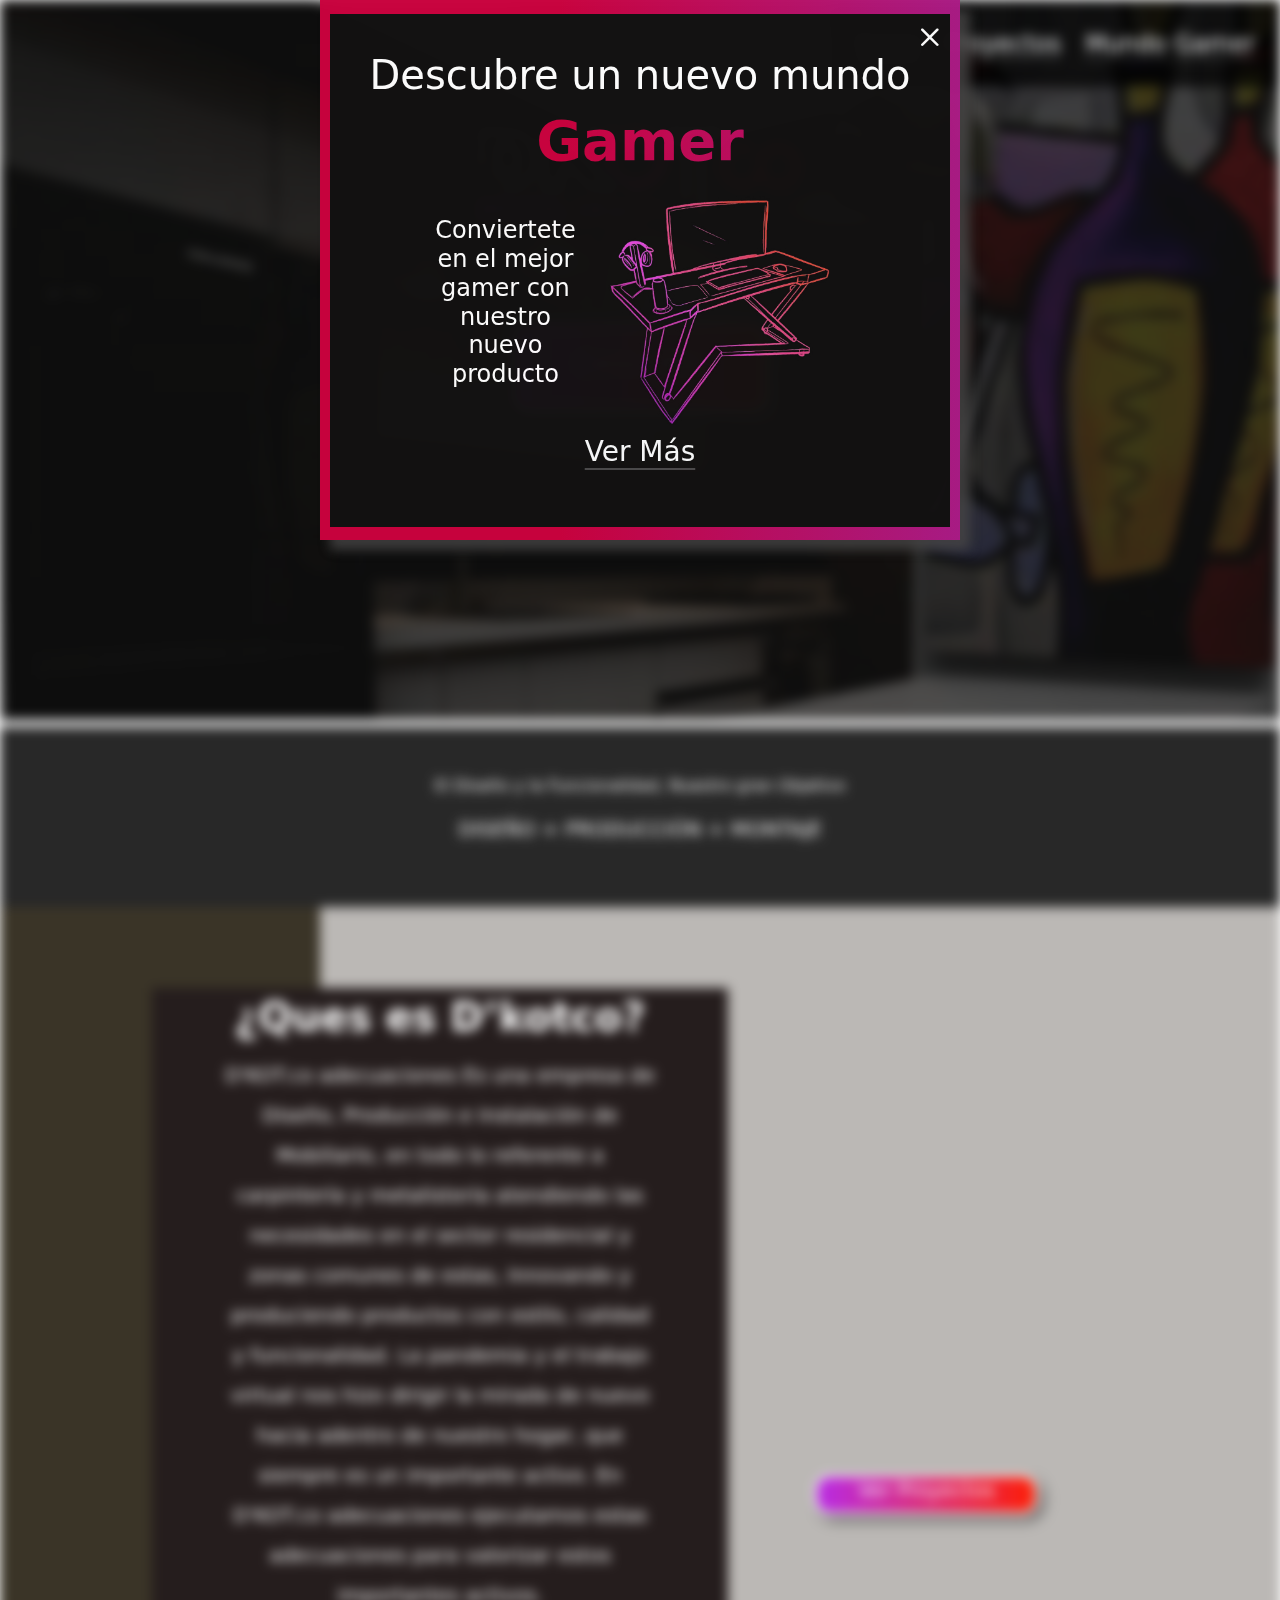
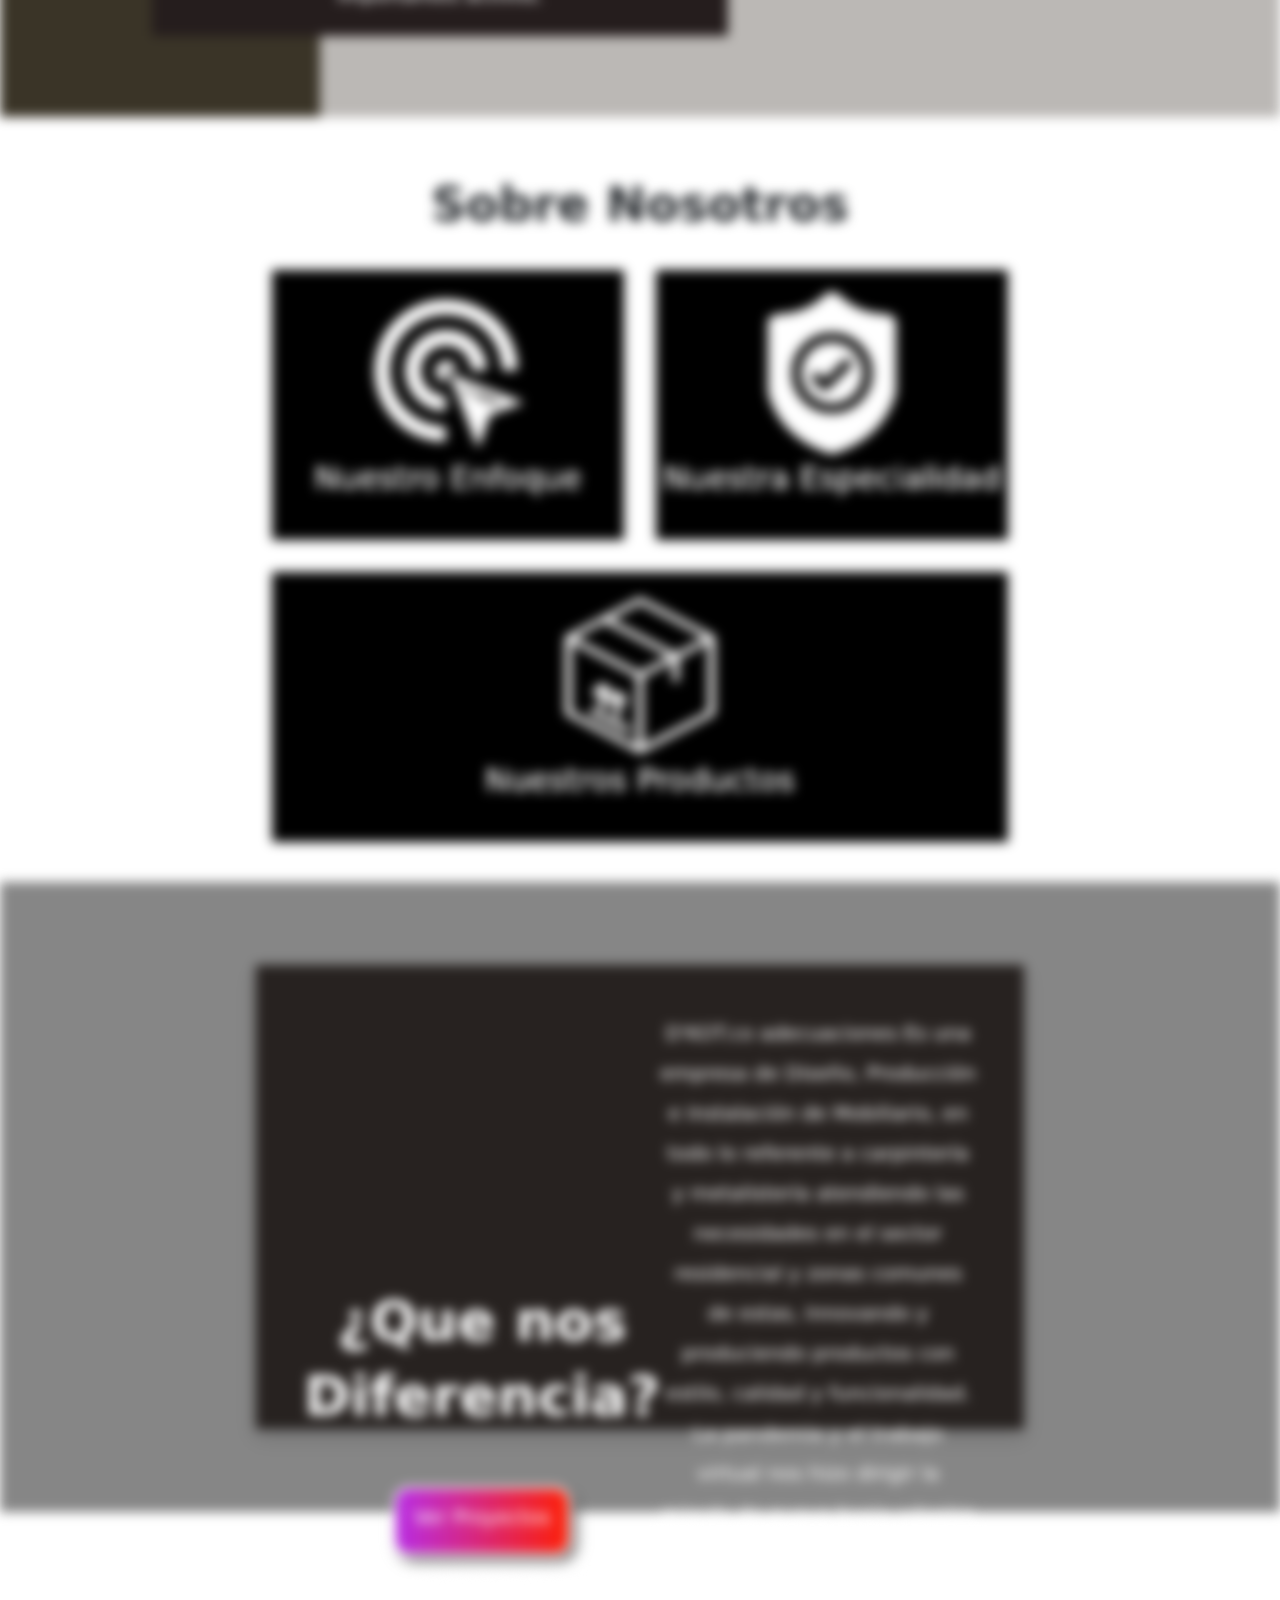
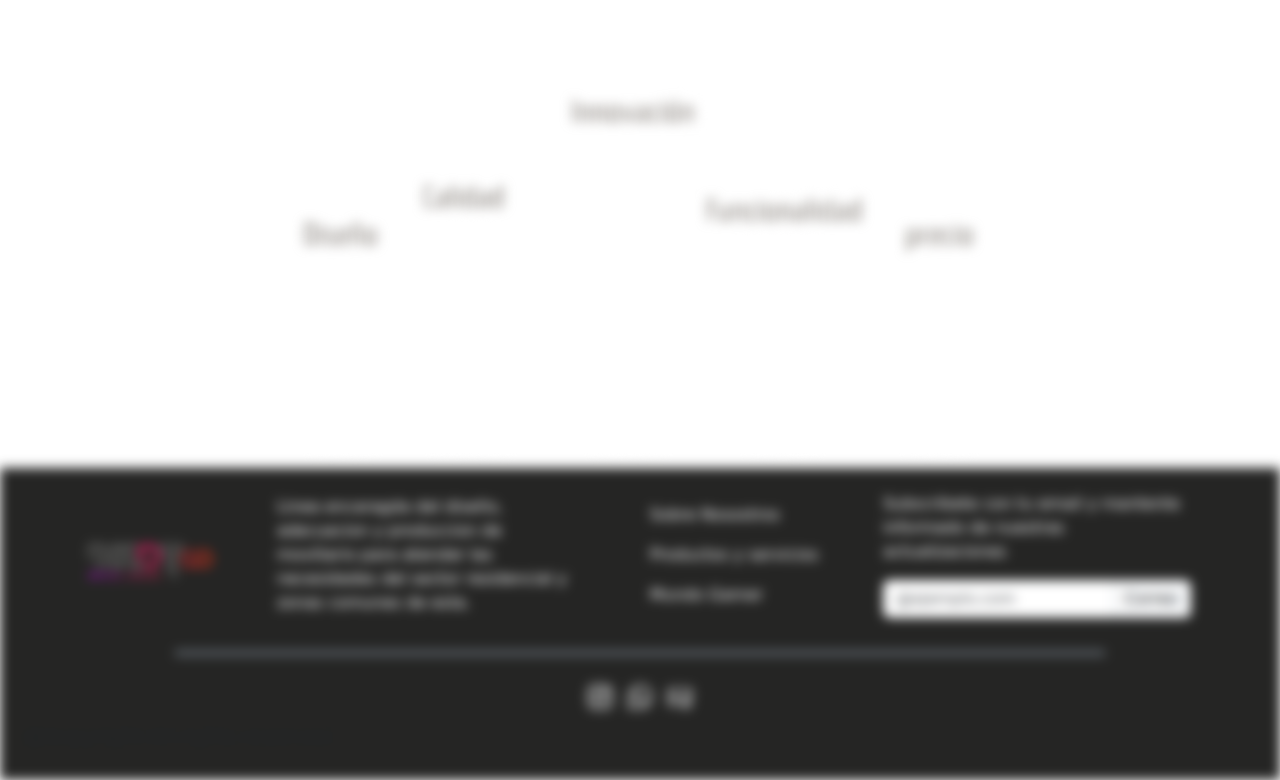
==== commit ff7ac9e1: "inicio resposive" ====
--- a/html/index.html
+++ b/html/index.html
@@ -34,26 +34,25 @@
 
     </section>
     <div class="main">
-        <nav class="menu vw-100 d-flex justify-content-evenly ">
+        <nav class="menu d-flex justify-content-evenly ">
             <a href="../html/index.html"
-                class="menu_link fs-3 link-light link-offset-2 link-underline-opacity-100 link-underline-opacity-100-hover align-self-center ">
+                class="menu_link fs-4 link-light link-offset-2 link-underline-opacity-100 link-underline-opacity-100-hover align-self-center ">
                 Inicio</a>
             <a href="../html/projects.html"
-                class="menu_link fs-3 link-light link-offset-2 link-underline-opacity-25 link-underline-opacity-100-hover align-self-center ">
+                class="menu_link fs-4 link-light link-offset-2 link-underline-opacity-25 link-underline-opacity-100-hover align-self-center ">
                 Proyectos</a>
             <a href="../html/gamer.html"
-                class="menu_link fs-3 link-light link-offset-2 link-underline-opacity-25 link-underline-opacity-100-hover align-self-center ">
+                class="menu_link fs-4 link-light link-offset-2 link-underline-opacity-25 link-underline-opacity-100-hover align-self-center ">
                 Mundo Gamer</a>
         </nav>
 
-        <section class="inicio d-inline-block vw-100 min-vh-80 position-relative overflow-hidden ">
+        <section class="inicio d-inline-block vw-100 position-relative">
+            <div class="carousel d-inline-block w-100"></div>
             <div
-                class="contenedor_inicio h-100 position-absolute top-0 end-0 z-1 d-flex flex-column justify-content-center align-items-center">
-                <div class="motivo_inicio position-absolute z-0 w-100 h-100"><img src="../images/motivo2.png"
-                        class="w-100 h-100 object-fit-fill" alt=""></div>
-                <div class="logo position-relative d-inline-block w-50 z-1 mb-5"><img src="../images/logo dkotco.png"
-                        class=" w-100 cover" alt=""></div>
-                <button type="button" class="btn_inicio  d-inline-block w-50 mt-5 position-relative z-2 "
+                class="contenedor_inicio z-1 d-flex flex-column justify-content-center align-items-center">
+                <div class="logo d-inline-block w-50 text-center mb-5"><img src="../images/logo dkotco.png"
+                        class=" w-50 cover" alt=""></div>
+                <button type="button" class="btn_inicio  d-inline-block  mt-5 position-relative z-2 "
                     h-ref:"descripcion">
                     <a href="#descripcion"
                         class="d-block w-100 h-100 text-decoration-none text-light d-flex justify-content-center">
@@ -61,22 +60,6 @@
                     </a>
                 </button>
             </div>
-            <div id="carouselExampleAutoplaying" class="carousel slide d-inline-block w-100 h-100 position-absolute "
-                data-bs-ride="carousel">
-                <div class="carousel-inner">
-                    <div class="carousel-item active">
-                        <img src="../images/slide/background header.png" class="d-block w-100 h-100 object-fit-fill"
-                            alt="...">
-                    </div>
-                    <div class="carousel-item">
-                        <img src="../images/slide/Animacion casa.jpg" class="d-block w-100 h-100 object-fit-fill"
-                            alt="...">
-                    </div>
-                    <div class="carousel-item">
-                        <img src="..." class="d-block w-100" alt="...">
-                    </div>
-                </div>
-            </div>
         </section>
 
         <section
@@ -90,7 +73,7 @@
             <!-- <div class="descripcion_fondo d-inline-block  h-75 position-absolute "></div> -->
             <div class="franja d-inline-block h-100 position-absolute top-0 start-0"></div>
             <div id="descripcion"
-                class="description_text ms-5 d-inline-block  h-75  position-relative d-flex justify-content-center align-items-center  ">
+                class="description_text ms-5 d-inline-block  position-relative d-flex justify-content-center align-items-center  ">
                 <div class="d-inline-block w-75 h-100 d-flex flex-column justify-content-evenly position-relative">
                     <h1 class="fw-bold  text-center">¿Ques es D’kotco?</h1>
                     <p class="text-center fs-5 d-inline-block h-auto lh-lg">D'KOT.co adecuaciones Es una empresa de
@@ -123,7 +106,7 @@
 
         <section
             class="sobre_nos d-inline-block h-auto vw-100 position-relative overflow-hidden d-flex flex-column justify-content-center">
-            <h1 class="sobre_nos_title display-5 fw-bold position-relative z-1 mx-auto mt-5 ">Sobre Nosotros</h1>
+            <h1 class="sobre_nos_title w-auto display-5 fw-bold position-relative z-1 mx-auto mt-5  ">Sobre Nosotros</h1>
             <div class="fondo_sobre_nos d-inline-block w-100 h-100 position-absolute z-0"> </div>
             <div
                 class="texto_sobre_nos d-inline-block w-75 position-relative d-flex flex-column justify-content-evenly align-items-center align-self-center">
@@ -184,15 +167,15 @@
         <section
             class="dif d-inline-block vw-100 position-relative d-flex flex-column align-items-center justify-content-center ">
             <div
-                class="dif_texto d-inline-block w-75  d-flex flex-row justify-content-evenly justify-items-center align-items-center flex-wrap p-5 shadow position-relative">
-                <div class="texto1 d-inline-block w-auto h-75 text-center ">
+                class="dif_texto d-inline-block w-75  d-flex flex-row justify-content-evenly justify-items-center align-items-center flex-wrap p-5 shadow position-relative ">
+                <div class="texto1 d-inline-block w-auto h-auto text-center ">
                     <h1 class=" fw-bold display-4">¿Que nos </h1>
                     <h1 class=" fw-bold display-4">Diferencia?</h1>
                     <button type="button" class="btn_inicio d-inline-block w-50 h-auto mt-5 p-3">
                         <h5>Ver Proyectos</h5>
                     </button>
                 </div>
-                <h5 class="d-inline-block h-auto lh-lg text-center ">
+                <p class="fs-5 d-inline-block h-auto lh-lg text-center ">
                     D'KOT.co adecuaciones Es una empresa de Diseño, Producción e Instalación de
                     Mobiliario, en todo lo referente a carpintería y metalistería atendiendo las necesidades en el
                     sector
@@ -201,20 +184,43 @@
                     La pandemia y el trabajo virtual nos hizo dirigir la mirada de nuevo hacia adentro de nuestro
                     hogar, hogar que siempre es un importante activo. En D'KOT.co adecuaciones ejecutamos estas
                     adecuaciones para valorizar estos importantes activos.
-                </h5>
+                </p>
             </div>
         </section>
 
         <section class="pilares vw-100 position-relative d-flex flex-column  aling-items-center ">
             <div class="pilares_fondo d-inline-block w-100 h-100 position-absolute"></div>
             <h1 class="pil_text display-5 text-center position-relative z-1 fw-bold mt-5">Nuestros Pilares</h1>
-            <img src="../images/pil.png" class="pil_img h-auto object-fit-scale z-1 position-absolute align-self-center"
+            <img src="../images/pil.png" class="pil_img h-auto object-fit-contain z-1 position-absolute align-self-center bottom-0 "
                 alt="" width="60%">
 
         </section>
 
-        <footer class="vw-100 mt-3">
-
+        <footer class="vw-100 mt-3 d-flex flex-column justify-content-center p-4">
+            <div class="conet_1 d-flex flex-nowrap text-light justify-content-evenly align-items-center">
+                <img src="../images/logo dkotco.png" class="object-fit-cover" alt="" width="10%">
+                <p class="w-25">Linea encaragda del diseño, adecuacion y produccion de moviliario para atender las necesidades del sector residencial y zonas comunes de esta.</p>
+                <div>
+                    <p>Sobre Nosostros</p>
+                    <p>Productos y servicios</p>
+                    <p>Mundo Gamer</p>
+                </div>
+                <div class="w-25">
+                    <p>Subscribete con tu email y mantente informado de nuestras actualizaciones</p>
+                    <div class="input-group mb-3">
+                        <input type="text" class="form-control" placeholder="@ejemplo.com" aria-label="Recipient's username" aria-describedby="basic-addon2">
+                        <span class="input-group-text" id="basic-addon2">Correo</span>
+                      </div>
+                </div>
+            </div>
+            <hr class="border border-secondary border-3 opacity-75 w-75 align-self-center">
+            <div class="d-flex justify-content-center align-self-center justify-content-center w-25">
+                <i class="fs-4 m-2 text-light bi bi-instagram"></i>
+                <i class="fs-4 m-2 text-light bi bi-whatsapp"></i>
+                <i class="fs-4 m-2 text-light bi bi-envelope-at"></i>
+            </div>
+            <h5>@Copyright All rights reserved</h5>
+            </div>
         </footer>
     </div>
 
--- a/css/style.css
+++ b/css/style.css
@@ -8,6 +8,9 @@
 *{
     margin: 0;
     padding: 0;
+}
+.menu{
+    background-color: #000000b5;
 }
 .blur_active{ 
     filter: blur(6px);
@@ -47,21 +50,35 @@
 
 .inicio{
     height: 100vh;
+    overflow: hidden;
 }
 .logo{
     object-fit: cover;
 }
 .contenedor_inicio{
-    width: 40%;
+    width: 100vw;
+    height: 100vh;
     background-color: rgba(0, 0, 0, 0.664);
-}
-
+    box-sizing: content-box;
+    position: absolute;
+    bottom: 0;
+}
+.carousel{
+    position: relative;
+    width: 100vw;
+    height: 100vh;
+    box-sizing: content-box;
+    background: black url(../images/slide/back2.png) no-repeat;
+    background-size: cover;
+    animation: 20s zoom ease-in-out alternate infinite;
+}
 .motivo_inicio img{
     mix-blend-mode:hard-light;
     opacity: 0%;
 }
 
 .btn_inicio{
+    width: 20%;
     height: 10%;
     background: var(--degradado);
     box-shadow: 5px 5px 10px rgb(87, 86, 86) ;
@@ -98,18 +115,19 @@
     background-color: #3a3427
 }
 
-.descripcion_fondo{
+/* .descripcion_fondo{
     width: 70%;
     background: #837561 url(../images/motivo3.png) no-repeat  ;
     background-size: cover;
     background-blend-mode: luminosity;
     filter: brightness(0.8);
     box-shadow: 10px 10px  10px  rgba(65, 64, 64, 0.336);
-}
+}*/
+
 .description_text {
+    height: 90%;
     background-color: #251d1d;
-    min-width: 50%;
-    flex: 0 0 50vw;
+    flex: 0 0 45vw;
 }
 
 .description_text_img{
@@ -119,8 +137,8 @@
     background-position: 40% 100%;
     height: 60%;
     min-width: 20vh;
-    flex: 0 0 25vw ;
-    left: -5%;
+    flex: 0 0 40vw ;
+    left: -2%;
 
 }
 
@@ -133,7 +151,7 @@
 }
 
 .sobre_nos{
-    min-height: 80vh;
+    min-height: 85vh;
 }
 
 
@@ -146,19 +164,19 @@
     mix-blend-mode: overlay;
 }
 .texto_sobre_nos{
-    min-height: 90vh;
     width: 80%;
     height: fit-content;
+    min-height: 70vh;
     mix-blend-mode:overlay;
 }
 
 .tarjeta_contenedor{
-    min-height: fit-content;
+    height: fit-content;
     display: flex;
 }
 
 .tarjeta{
-    height: 55vh;
+    height: 50vh;
     color: white;
     min-width:fit-content;
     background-color: #42403f;
@@ -174,8 +192,7 @@
 
 .dif{
     background-color: rgb(134, 134, 134);
-    min-height: 80vh;
-    height: fit-content;
+    height: 70vh;
     padding: 2% 10%;
 }
 .dif_texto{
@@ -185,7 +202,7 @@
 .dif_texto  .texto1 {
     flex: 1 0 20vw;
 }
-.dif_texto  h5 {
+.dif_texto  p {
     flex: 3 0 20vw;
 }
 
@@ -206,8 +223,51 @@
     color: rgba(255, 255, 255, 0.589);
 }
 
-    
-footer{
-    height: 20vh;
-    background-color: #252524;
-}
+
+@media (max-width: 2400px) {
+    .descripcion{height: 90vh;}
+    .description_text{height: 80%;}
+    .dif{height: 70vh;}
+    .dif_texto{height: 80%;}
+    .texto_sobre_nos{height: 30vh;}
+    .pilares{height: 75vh;}
+    .pil_img{width: 50%;}
+}
+@media (max-width: 1800px) {
+    .inicio{height: 80vh;}
+    .transicion{background-color: #000000d7;}
+    .description_text_img{
+        flex-basis: 35%;
+        height: 50%;
+    }
+    .pilares{height: 60vh;}
+    .pil_img{width: 55%;}
+    .tarjeta_contenedor{max-width: 60vw;}
+    .tarjeta{
+        height: 30vh;
+        flex-basis: 35%;
+    }
+}
+@media (max-width: 1000px) {
+    .inicio{
+        height: 100vh;
+        overflow:hidden;
+    }
+    .carousel{
+        height: 70%;
+        background:rgba(0, 0, 0, 0.482) url(../images/slide/back2.png) no-repeat;
+        background-size: cover;
+        background-blend-mode: color-dodge;
+        background-position: 100% 0%;
+    }
+    .contenedor_inicio{
+        background-color: #151515;
+        width: 100vw;
+        height: 30%;
+    }
+    .transicion{
+        visibility: hidden;
+        position: absolute;
+    }
+
+}--- a/css/menuyfooter.css
+++ b/css/menuyfooter.css
@@ -4,16 +4,24 @@
 }
 
 .menu{
-    height: 5vh;
-    background-color: rgba(0, 0, 0, 0.795);
-    padding: 2%;
-    box-sizing: border-box;
+    width: 35vw;
+    margin: auto;
+    min-height: 2vh;
+    padding: 2% 0%;
+    left: 65vw;
     position: fixed;
     z-index: 5;
+    box-sizing: content-box;
 }
 .menu_link:hover{
-    background: linear-gradient(90deg, #cf8198 12.48%, #ab7ab9 47.55%, #7470a8 83.54%);
+    background: linear-gradient(90deg, #eca5bb 12.48%, #ea9eff 47.55%, #aaa4ff 83.54%);
     background-size: 300% 500%;
     -webkit-background-clip: text;
     -webkit-text-fill-color: transparent;  
+}
+
+footer{
+    height:fit-content;
+    min-height: 25vh;
+    background-color: #252524;
 }--- a/css/animations.css
+++ b/css/animations.css
@@ -29,4 +29,14 @@
     100% {
       transform: translate(0,0);
     }
-  }+  }
+
+  @keyframes zoom{
+    0% {
+      transform: scale(1);
+    }
+    100% {
+      transform: scale(1.2);
+    }
+  }
+
